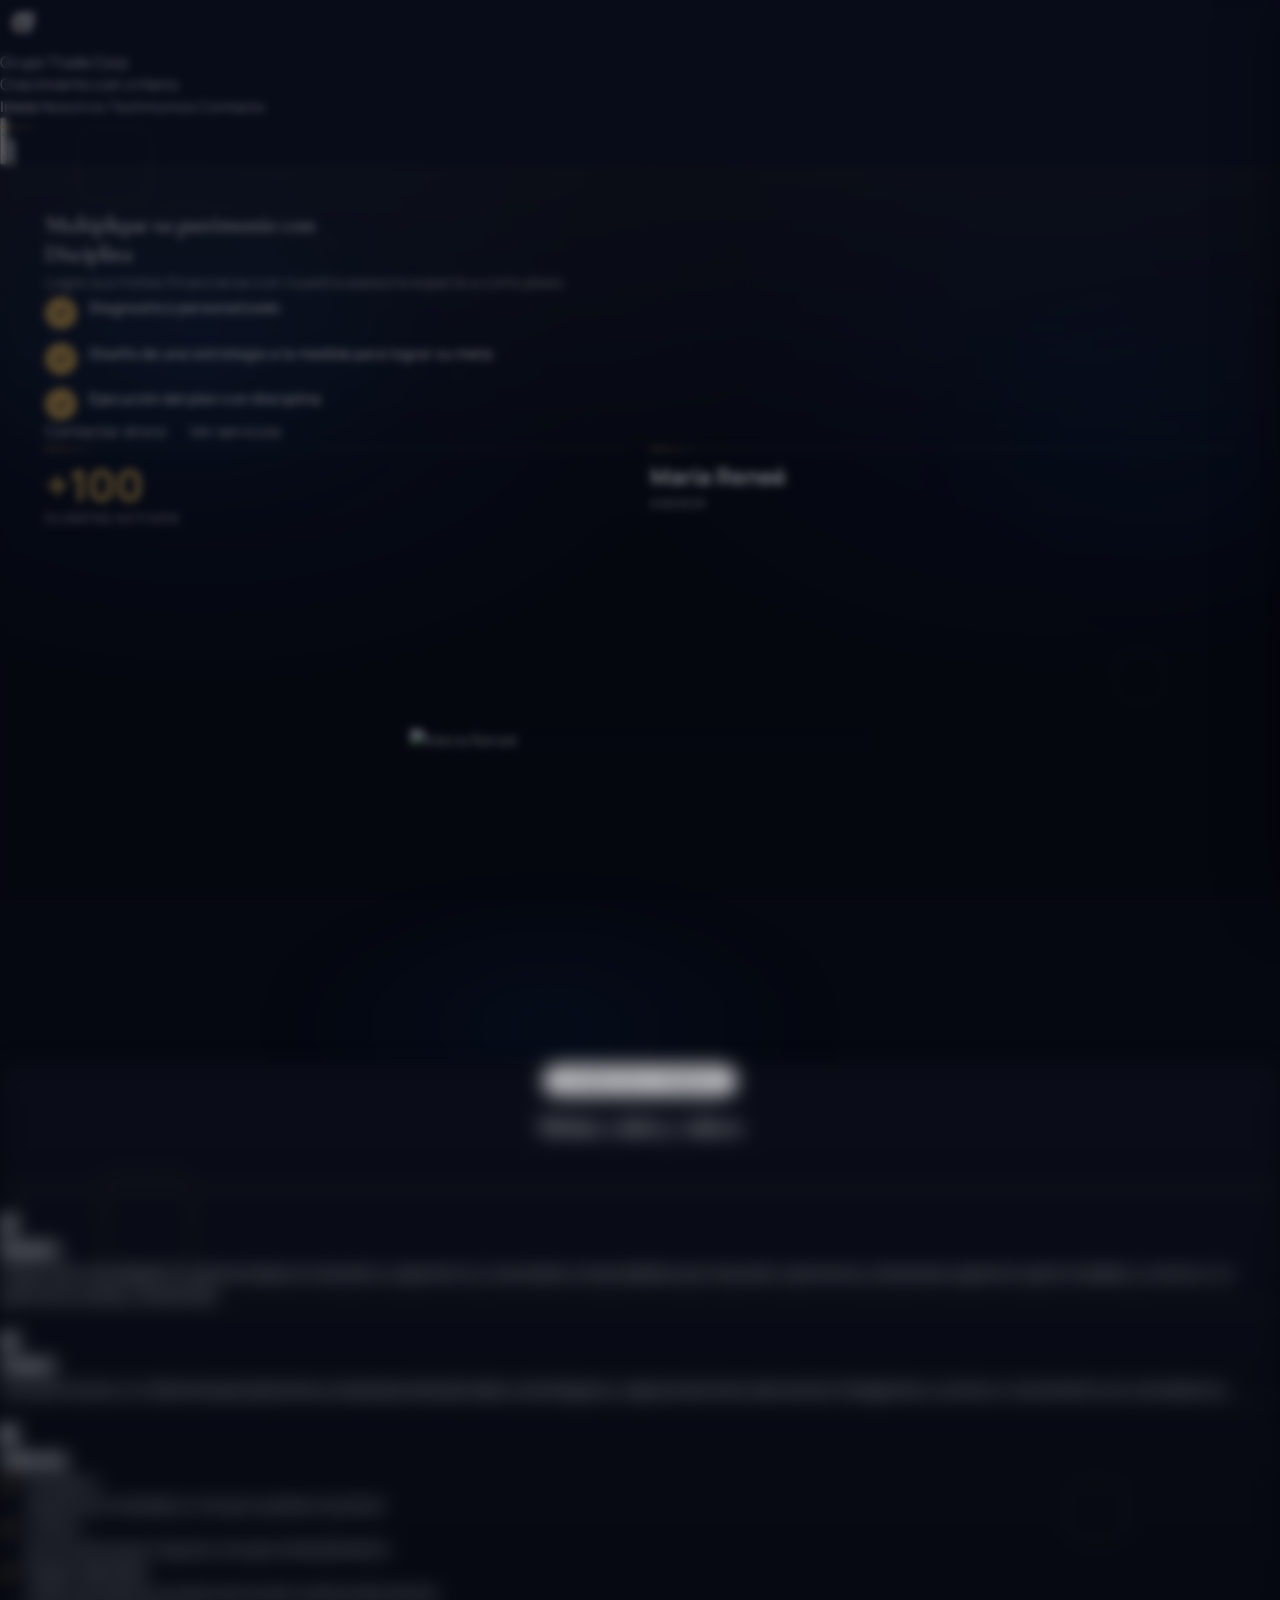
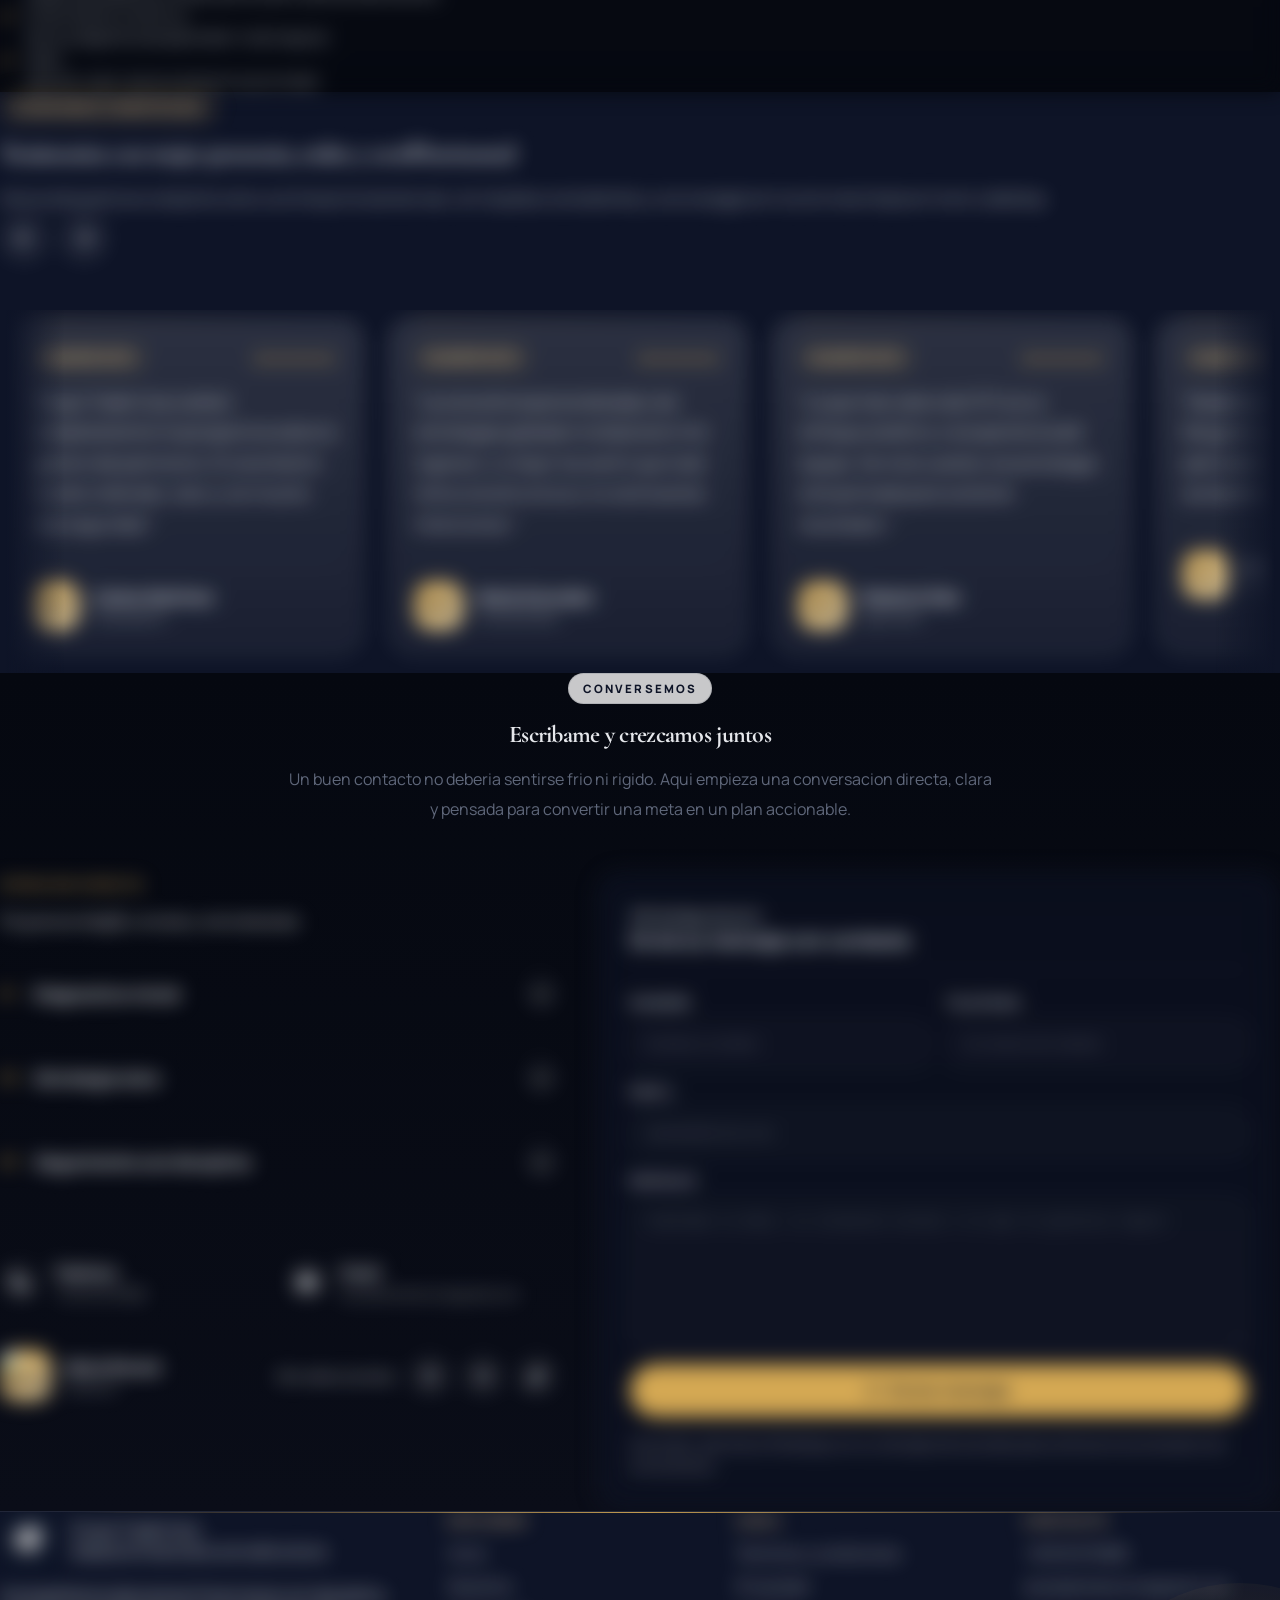
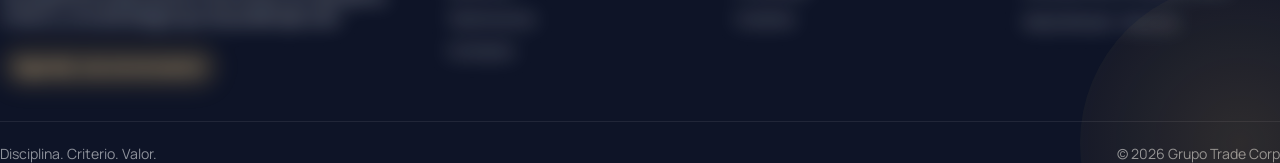
==== index.html @ 15451f40 "Aqui esta ya el boceto de ella" ====
<!DOCTYPE html>
<html lang="es" data-theme="dark" class="dark">
<head>
    <meta charset="UTF-8">
    <meta name="viewport" content="width=device-width, initial-scale=1.0">
    <meta name="description" content="Maria Renee Escobar | Asesoria financiera experta en Grupo Trade Corp">
    <link rel="canonical" href="https://norvian.tech/gg/">
    <meta property="og:title" content="Maria Renee Escobar | Asesoria Financiera Experta">
    <meta property="og:description" content="Conecte con Maria Renee Escobar para asesoria financiera experta y acompanamiento personalizado.">
    <meta property="og:site_name" content="Grupo Trade Corp">
    <meta property="og:type" content="website">
    <meta property="og:url" content="https://norvian.tech/gg/">
    <meta property="og:image" content="https://norvian.tech/gg/images/maria.png">
    <meta property="og:image:secure_url" content="https://norvian.tech/gg/images/maria.png">
    <meta property="og:image:alt" content="Maria Renee Escobar - Asesora financiera de Grupo Trade Corp">
    <meta property="og:image:type" content="image/png">
    <meta property="og:image:width" content="1200">
    <meta property="og:image:height" content="1200">
    <meta name="twitter:card" content="summary_large_image">
    <meta name="twitter:title" content="Maria Renee Escobar | Asesoria Financiera Experta">
    <meta name="twitter:description" content="Conecte con Maria Renee Escobar para asesoria financiera experta y acompanamiento personalizado.">
    <meta name="twitter:image" content="https://norvian.tech/gg/images/maria.png">
    <title>Maria Renee Escobar | Asesora</title>
    <link rel="icon" type="image/x-icon" href="images/favicon.ico">

    <script src="https://cdn.tailwindcss.com"></script>
    <script>
        tailwind.config = {
            darkMode: 'class',
            theme: {
                extend: {
                    colors: {
                        primary: '#0e1427',
                        gold: '#d4a853'
                    }
                }
            }
        }
    </script>
    <script>
        (function () {
            var savedTheme = 'dark';
            try {
                savedTheme = localStorage.getItem('theme') || 'dark';
            } catch (error) {
                savedTheme = 'dark';
            }
            document.documentElement.setAttribute('data-theme', savedTheme);
            document.documentElement.classList.toggle('dark', savedTheme === 'dark');
        })();
    </script>
    <link href="https://fonts.googleapis.com/css2?family=Manrope:wght@400;500;600;700;800&family=Cormorant+Garamond:wght@600;700&display=swap" rel="stylesheet">
    <link rel="stylesheet" href="https://cdnjs.cloudflare.com/ajax/libs/font-awesome/6.5.1/css/all.min.css">
    <link rel="stylesheet" href="styles.css">
</head>
<body class="bg-white text-primary antialiased">

    <header class="fixed top-0 inset-x-0 z-50 bg-white dark:bg-primary">
        <div class="max-w-6xl mx-auto px-4 h-16 flex items-center justify-between">
            <a href="#" class="flex items-center gap-3">
                <span class="site-logo-mark" aria-hidden="true">
                    <img src="images/logo.svg" alt="" class="site-logo-image">
                </span>
                <div class="hidden sm:block">
                    <p class="text-sm font-semibold text-primary dark:text-white">Grupo Trade Corp</p>
                    <p class="text-xs text-slate-500 dark:text-slate-400">Crecimiento con criterio</p>
                </div>
            </a>

            <nav class="hidden md:flex items-center gap-8">
                <a href="#hero" class="nav-link active">Inicio</a>
                <a href="#about" class="nav-link">Nosotros</a>
                <a href="#testimonials" class="nav-link">Testimonios</a>
                <a href="#contact" class="nav-link">Contacto</a>
            </nav>

            <div class="flex items-center gap-2">
                <button id="theme-toggle" class="p-2 rounded-xl hover:bg-gray-100 dark:hover:bg-white/10 transition-colors" aria-label="Cambiar tema">
                    <svg id="theme-icon-sun" class="w-4 h-4 hidden" fill="none" stroke="currentColor" viewBox="0 0 24 24" aria-hidden="true">
                        <path stroke-linecap="round" stroke-linejoin="round" stroke-width="2" d="M12 3v1m0 16v1m9-9h-1M4 12H3m15.364 6.364l-.707-.707M6.343 6.343l-.707.707m12.728 0l-.707.707M6.343 17.657l-.707.707M16 12a4 4 0 11-8 0 4 4 0 018 0z"/>
                    </svg>
                    <svg id="theme-icon-moon" class="w-4 h-4 hidden" fill="none" stroke="currentColor" viewBox="0 0 24 24" aria-hidden="true">
                        <path stroke-linecap="round" stroke-linejoin="round" stroke-width="2" d="M20.354 15.354A9 9 0 018.646 3.646 9.003 9.003 0 1012 21a9.003 9.003 0 008.354-5.646z"/>
                    </svg>
                </button>
                <button id="menu-toggle" class="md:hidden p-2 rounded-xl hover:bg-gray-100 dark:hover:bg-white/10 transition-colors" aria-label="Menu">
                    <svg class="w-5 h-5" fill="none" stroke="currentColor" viewBox="0 0 24 24" aria-hidden="true">
                        <path stroke-linecap="round" stroke-linejoin="round" stroke-width="2" d="M4 6h16M4 12h16M4 18h16"/>
                    </svg>
                </button>
            </div>
        </div>
    </header>

    <aside id="sidebar" class="fixed inset-0 z-40 hidden">
        <div class="sidebar-overlay"></div>
        <div class="sidebar-panel">
            <div class="p-4">
                <div class="flex justify-between items-center mb-8">
                    <div>
                        <p class="text-xs uppercase tracking-[0.2em] text-slate-500 dark:text-slate-400">Menu</p>
                        <p class="font-semibold text-lg">Navegacion</p>
                    </div>
                    <button id="close-sidebar" class="p-2 rounded-lg hover:bg-gray-100 dark:hover:bg-white/10 transition-colors" aria-label="Cerrar menu">
                        <svg class="w-5 h-5" fill="none" stroke="currentColor" viewBox="0 0 24 24" aria-hidden="true">
                            <path stroke-linecap="round" stroke-linejoin="round" stroke-width="2" d="M6 18L18 6M6 6l12 12"/>
                        </svg>
                    </button>
                </div>
                <nav class="flex flex-col gap-2">
                    <a href="#hero" class="sidebar-link">Inicio</a>
                    <a href="#about" class="sidebar-link">Nosotros</a>
                    <a href="#testimonials" class="sidebar-link">Testimonios</a>
                    <a href="#contact" class="sidebar-link">Contacto</a>
                    <a href="#contact" class="mt-4 px-4 py-3 bg-primary text-white dark:bg-gold dark:text-primary text-center rounded-xl font-semibold">Agendar contacto</a>
                </nav>
            </div>
        </div>
    </aside>

    <main>
        <section id="hero" class="pt-16 sm:pt-20 lg:pt-24 pb-8 sm:pb-12 lg:pb-16 px-4 relative overflow-hidden">
            <div class="hero-atmosphere" aria-hidden="true">
                <span class="hero-veil hero-veil-a"></span>
                <span class="hero-veil hero-veil-b"></span>
                <span class="hero-veil hero-veil-c"></span>
            </div>
            <div class="max-w-6xl mx-auto relative">
                <div class="hero-shell" data-reveal style="--reveal-delay: 0.02s;">
                    <div class="grid lg:grid-cols-2 gap-5 sm:gap-8 lg:gap-14 items-center">
                        <div class="space-y-4 sm:space-y-6 order-1">
                            <div class="space-y-4" data-reveal style="--reveal-delay: 0.14s;">
                                <h1 class="display-title text-3xl sm:text-5xl lg:text-6xl leading-none">
                                    <span class="hero-title-line">Multiplique su patrimonio con</span>
                                    <span class="hero-rotating-block">
                                        <span id="hero-rotating-word" class="text-gold hero-rotating-word">Disciplina</span>
                                    </span>
                                    <!-- <span class="hero-title-line">y visi&oacute;n</span> -->
                                </h1>
                                <p class="hero-copy text-sm sm:text-lg">
                                    Logre sus metas financieras con nuestra asesor&iacute;a experta a corto plazo.
                                </p>
                            </div>

                            <ul class="hero-checklist" data-reveal style="--reveal-delay: 0.2s;">
                                <li class="hero-check-item">
                                    <span class="hero-check-icon">
                                        <i class="fa-solid fa-check"></i>
                                    </span>
                                    <span>Diagnostico personalizado</span>
                                </li>
                                <li class="hero-check-item">
                                    <span class="hero-check-icon">
                                        <i class="fa-solid fa-check"></i>
                                    </span>
                                    <span>Dise&ntilde;o de una estrategia a la medida para lograr su meta</span>
                                </li>
                                <li class="hero-check-item">
                                    <span class="hero-check-icon">
                                        <i class="fa-solid fa-check"></i>
                                    </span>
                                    <span>Ejecuci&oacute;n del plan con disciplina</span>
                                </li>
                            </ul>

                            <div class="flex flex-wrap gap-3" data-reveal style="--reveal-delay: 0.26s;">
                                <a id="hero-contact-btn" href="#contact" class="hero-btn hero-btn-contact px-6 py-3 bg-primary text-white dark:bg-gold dark:text-primary rounded-xl font-semibold text-sm">Contactar ahora</a>
                                <a id="hero-services-btn" href="#about" class="hero-btn hero-btn-services px-6 py-3 border border-slate-300 dark:border-white/15 rounded-xl font-semibold text-sm">Ver servicios</a>
                            </div>

                            <div class="hero-metrics" data-reveal style="--reveal-delay: 0.32s;">
                                <div class="metric-card">
                                    <span class="metric-value">+100</span>
                                    <span class="metric-label">clientes activos</span>
                                </div>
                                <div class="metric-card">
                                    <span class="metric-value metric-value-name">Maria Rene&eacute;</span>
                                    <span class="metric-label">Asesor</span>
                                </div>
                            </div>
                        </div>

                        <div class="order-2">
                            <div class="hero-visual">
                                <div class="hero-portrait" data-reveal style="--reveal-delay: 0.12s;">
                                    <img src="images/maria.png" alt="Maria Rene&eacute;" class="w-full h-full object-contain">
                                </div>
                            </div>
                        </div>
                    </div>
                </div>
            </div>
        </section>

        <section id="about" class="py-20 px-4 relative overflow-hidden" data-section-reveal>
            <div class="about-bg"></div>
            <div class="max-w-6xl mx-auto relative">
                <div class="section-heading">
                    <span class="section-kicker">La base del trabajo</span>
                    <h2 class="display-title text-3xl sm:text-4xl lg:text-5xl leading-none">
                        Misi&oacute;n, visi&oacute;n y valores
                    </h2>
                  
                </div>

                <div class="grid md:grid-cols-3 gap-5">
                    <article class="about-card">
                        <div class="flex items-center gap-3 mb-4">
                            <div class="w-10 h-10 rounded-xl bg-primary dark:bg-gold flex items-center justify-center flex-shrink-0">
                                <i class="fa-solid fa-rocket text-white dark:text-primary text-sm"></i>
                            </div>
                            <h3 class="font-semibold text-lg">Misi&oacute;n</h3>
                        </div>
                        <p class="text-sm leading-7">
                            Desarrollar estrategias fundamentadas en disciplina, experiencia y resultados comprobables que impulsen a personas y empresas a generar oportunidades y construir un patrimonio solido y sostenible.
                        </p>
                    </article>

                    <article class="about-card">
                        <div class="flex items-center gap-3 mb-4">
                            <div class="w-10 h-10 rounded-xl bg-primary dark:bg-gold flex items-center justify-center flex-shrink-0">
                                <i class="fa-solid fa-eye text-white dark:text-primary text-sm"></i>
                            </div>
                            <h3 class="font-semibold text-lg">Visi&oacute;n</h3>
                        </div>
                        <p class="text-sm leading-7">
                            Convertirnos en un referente para personas y empresas disciplinadas y estrategicas, capaces de tomar decisiones inteligentes y construir crecimiento con consistencia.
                        </p>
                    </article>

                    <article class="about-card">
                        <div class="flex items-center gap-3 mb-4">
                            <div class="w-10 h-10 rounded-xl bg-primary dark:bg-gold flex items-center justify-center flex-shrink-0">
                                <i class="fa-solid fa-heart text-white dark:text-primary text-sm"></i>
                            </div>
                            <h3 class="font-semibold text-lg">Valores</h3>
                        </div>
                        <div class="space-y-3">
                            <div class="value-row">
                                <i class="fa-solid fa-check"></i>
                                <div>
                                    <p class="text-sm font-semibold">Disciplina</p>
                                    <p class="text-xs opacity-75">Hacemos lo necesario, incluso cuando no es facil.</p>
                                </div>
                            </div>
                            <div class="value-row">
                                <i class="fa-solid fa-check"></i>
                                <div>
                                    <p class="text-sm font-semibold">Criterio</p>
                                    <p class="text-xs opacity-75">No actuamos por impulso, sino por entendimiento.</p>
                                </div>
                            </div>
                            <div class="value-row">
                                <i class="fa-solid fa-check"></i>
                                <div>
                                    <p class="text-sm font-semibold">Responsabilidad</p>
                                    <p class="text-xs opacity-75">Cada resultado es consecuencia de nuestras decisiones.</p>
                                </div>
                            </div>
                            <div class="value-row">
                                <i class="fa-solid fa-check"></i>
                                <div>
                                    <p class="text-sm font-semibold">Crecimiento continuo</p>
                                    <p class="text-xs opacity-75">Nunca dejamos de aprender ni de mejorar.</p>
                                </div>
                            </div>
                            <div class="value-row">
                                <i class="fa-solid fa-check"></i>
                                <div>
                                    <p class="text-sm font-semibold">Valor</p>
                                    <p class="text-xs opacity-75">Aportar valor real es siempre la prioridad.</p>
                                </div>
                            </div>
                        </div>
                    </article>
                </div>
            </div>
        </section>

        <section id="testimonials" class="py-20 px-4 relative overflow-hidden">
            <div class="squares-bg"></div>
            <div class="max-w-6xl mx-auto relative">
                <div class="section-heading section-heading-light" data-reveal style="--reveal-delay: 0.04s;">
                    <span class="section-kicker section-kicker-light">Confianza construida</span>
                    <div class="flex flex-col lg:flex-row lg:items-end lg:justify-between gap-6">
                        <div class="max-w-2xl">
                            <h2 class="display-title text-3xl sm:text-4xl lg:text-5xl leading-none">
                                Testimonios con mejor presencia, orden y scroll horizontal
                            </h2>
                            <p class="section-copy section-copy-light">
                                Ahora esta parte se comporta como una franja horizontal real, con tarjetas consistentes y una navegacion mucho mas limpia en movil y desktop.
                            </p>
                        </div>
                        <div class="testimonial-controls" aria-label="Controles del carrusel de testimonios">
                            <button type="button" class="testimonial-nav" data-direction="prev" aria-label="Mover testimonios a la izquierda">
                                <i class="fa-solid fa-arrow-left"></i>
                            </button>
                            <button type="button" class="testimonial-nav" data-direction="next" aria-label="Mover testimonios a la derecha">
                                <i class="fa-solid fa-arrow-right"></i>
                            </button>
                        </div>
                    </div>
                </div>

                <div class="testimonial-strip">
                    <div class="testimonial-track scrollbar-hide" id="testimonial-container" tabindex="0" aria-label="Carrusel horizontal de testimonios">
                        <article class="testimonial-card" data-reveal style="--reveal-delay: 0.08s;">
                            <div class="testimonial-card-top">
                                <span class="testimonial-badge">Cliente GTC</span>
                                <div class="stars-container" aria-hidden="true">&#9733;&#9733;&#9733;&#9733;&#9733;</div>
                            </div>
                            <p class="testimonial-quote">
                                "Grupo Trade Corp cambio completamente mi perspectiva sobre la gestion del patrimonio. El crecimiento ha sido ordenado, claro y con mucha mas seguridad."
                            </p>
                            <div class="testimonial-meta">
                                <div class="testimonial-avatar">CM</div>
                                <div>
                                    <p class="testimonial-name">Carlos Martinez</p>
                                    <p class="testimonial-role">Empresario</p>
                                </div>
                            </div>
                        </article>

                        <article class="testimonial-card" data-reveal style="--reveal-delay: 0.12s;">
                            <div class="testimonial-card-top">
                                <span class="testimonial-badge">Cliente GTC</span>
                                <div class="stars-container" aria-hidden="true">&#9733;&#9733;&#9733;&#9733;&#9733;</div>
                            </div>
                            <p class="testimonial-quote">
                                "La consultoria personalizada y las estrategias globales multiplicaron mis ingresos. Lo mejor fue sentir que todo tenia una estructura y no solo buenas intenciones."
                            </p>
                            <div class="testimonial-meta">
                                <div class="testimonial-avatar">MG</div>
                                <div>
                                    <p class="testimonial-name">Maria Gonzalez</p>
                                    <p class="testimonial-role">Inversionista</p>
                                </div>
                            </div>
                        </article>

                        <article class="testimonial-card" data-reveal style="--reveal-delay: 0.16s;">
                            <div class="testimonial-card-top">
                                <span class="testimonial-badge">Cliente GTC</span>
                                <div class="stars-container" aria-hidden="true">&#9733;&#9733;&#9733;&#9733;&#9733;</div>
                            </div>
                            <p class="testimonial-quote">
                                "Lo que mas valoro de GTC es su enfoque analitico y la experiencia del equipo. Se nota cuando una estrategia esta pensada para sostener resultados."
                            </p>
                            <div class="testimonial-meta">
                                <div class="testimonial-avatar">RD</div>
                                <div>
                                    <p class="testimonial-name">Roberto Diaz</p>
                                    <p class="testimonial-role">Agricultor</p>
                                </div>
                            </div>
                        </article>

                        <article class="testimonial-card" data-reveal style="--reveal-delay: 0.2s;">
                            <div class="testimonial-card-top">
                                <span class="testimonial-badge">Cliente GTC</span>
                                <div class="stars-container" aria-hidden="true">&#9733;&#9733;&#9733;&#9733;&#9733;</div>
                            </div>
                            <p class="testimonial-quote">
                                "Desde la primera reunion senti orden. Me gusto que aterrizaron mi meta en un plan realista y despues me acompa&ntilde;aron a ejecutarlo paso a paso."
                            </p>
                            <div class="testimonial-meta">
                                <div class="testimonial-avatar">AL</div>
                                <div>
                                    <p class="testimonial-name">Andrea Lopez</p>
                                    <p class="testimonial-role">Emprendedora</p>
                                </div>
                            </div>
                        </article>

                        <article class="testimonial-card" data-reveal style="--reveal-delay: 0.24s;">
                            <div class="testimonial-card-top">
                                <span class="testimonial-badge">Cliente GTC</span>
                                <div class="stars-container" aria-hidden="true">&#9733;&#9733;&#9733;&#9733;&#9733;</div>
                            </div>
                            <p class="testimonial-quote">
                                "Antes tenia muchas ideas y poca estructura. Con GTC pase a tener claridad, prioridades y un seguimiento que realmente me mantuvo enfocado."
                            </p>
                            <div class="testimonial-meta">
                                <div class="testimonial-avatar">DH</div>
                                <div>
                                    <p class="testimonial-name">Daniel Herrera</p>
                                    <p class="testimonial-role">Comerciante</p>
                                </div>
                            </div>
                        </article>

                        <article class="testimonial-card" data-reveal style="--reveal-delay: 0.28s;">
                            <div class="testimonial-card-top">
                                <span class="testimonial-badge">Cliente GTC</span>
                                <div class="stars-container" aria-hidden="true">&#9733;&#9733;&#9733;&#9733;&#9733;</div>
                            </div>
                            <p class="testimonial-quote">
                                "La diferencia estuvo en la disciplina del proceso. No solo recibi recomendaciones; recibi una ruta clara para avanzar con confianza."
                            </p>
                            <div class="testimonial-meta">
                                <div class="testimonial-avatar">SR</div>
                                <div>
                                    <p class="testimonial-name">Sofia Ramirez</p>
                                    <p class="testimonial-role">Profesional independiente</p>
                                </div>
                            </div>
                        </article>
                    </div>
                </div>

                <!-- <p class="testimonial-hint" data-reveal style="--reveal-delay: 0.12s;">Desliza con el dedo, el mouse, usa las flechas o deja que avance autom&aacute;ticamente cada 5 segundos.</p> -->
            </div>
        </section>

        <section id="contact" class="py-20 px-4">
            <div class="max-w-6xl mx-auto">
                <div class="section-heading" >
                    <span class="section-kicker">Conversemos</span>
                    <h2 class="display-title text-3xl sm:text-4xl lg:text-5xl leading-none">
                        Escribame y crezcamos juntos
                    </h2>
                    <p class="section-copy">
                        Un buen contacto no deberia sentirse frio ni rigido. Aqui empieza una conversacion directa, clara y pensada para convertir una meta en un plan accionable.
                    </p>
                </div>

                <div class="contact-shell">
                    <div class="contact-stage" data-reveal style="--reveal-delay: 0.08s;">
                        <div class="contact-stage-copy">
                            <span class="contact-chip">Atencion directa</span>
                            <h3 class="display-title text-3xl sm:text-4xl leading-none">
                                Un proceso simple, cercano y con estructura
                            </h3>
                            <!-- <p>
                                Cu&eacute;nteme su objetivo y construimos el siguiente paso con criterio. Nada de mensajes frios ni formularios impersonales: aqui comienza una conversacion guiada por estrategia.
                            </p> -->
                        </div>

                        <div class="contact-accordion" data-contact-accordion>
                            <article class="contact-accordion-item">
                                <button type="button" class="contact-accordion-trigger" aria-expanded="false">
                                    <span class="contact-step-number">01</span>
                                    <span class="contact-accordion-text">
                                        <span class="contact-accordion-title">Diagnostico inicial</span>
                                    </span>
                                    <span class="contact-accordion-icon" aria-hidden="true">
                                        <i class="fa-solid fa-chevron-down"></i>
                                    </span>
                                </button>
                                <div class="contact-accordion-panel">
                                    <div class="contact-accordion-panel-inner">
                                        <p>Escuchamos su meta, entendemos su contexto y detectamos el mejor punto de partida.</p>
                                    </div>
                                </div>
                            </article>
                            <article class="contact-accordion-item">
                                <button type="button" class="contact-accordion-trigger" aria-expanded="false">
                                    <span class="contact-step-number">02</span>
                                    <span class="contact-accordion-text">
                                        <span class="contact-accordion-title">Estrategia clara</span>
                                    </span>
                                    <span class="contact-accordion-icon" aria-hidden="true">
                                        <i class="fa-solid fa-chevron-down"></i>
                                    </span>
                                </button>
                                <div class="contact-accordion-panel">
                                    <div class="contact-accordion-panel-inner">
                                        <p>Traducimos la idea en una ruta accionable, medible y aterrizada a su realidad.</p>
                                    </div>
                                </div>
                            </article>
                            <article class="contact-accordion-item">
                                <button type="button" class="contact-accordion-trigger" aria-expanded="false">
                                    <span class="contact-step-number">03</span>
                                    <span class="contact-accordion-text">
                                        <span class="contact-accordion-title">Seguimiento con disciplina</span>
                                    </span>
                                    <span class="contact-accordion-icon" aria-hidden="true">
                                        <i class="fa-solid fa-chevron-down"></i>
                                    </span>
                                </button>
                                <div class="contact-accordion-panel">
                                    <div class="contact-accordion-panel-inner">
                                        <p>No se trata solo de empezar bien, sino de sostener el avance con orden y enfoque.</p>
                                    </div>
                                </div>
                            </article>
                        </div>

                        <div class="contact-direct-grid">
                            <a href="tel:+50361276385" class="contact-direct-link">
                                <span class="contact-direct-icon">
                                    <i class="fa-solid fa-phone"></i>
                                </span>
                                <span>
                                    <strong>Telefono</strong>
                                    <small>+503 61276385</small>
                                </span>
                            </a>
                            <a href="mailto:escobarmaria.tcc@gmail.com" class="contact-direct-link">
                                <span class="contact-direct-icon">
                                    <i class="fa-solid fa-envelope"></i>
                                </span>
                                <span>
                                    <strong>Email</strong>
                                    <small>escobarmaria.tcc@gmail.com</small>
                                </span>
                            </a>
                        </div>

                        <div class="contact-stage-footer">
                            <div class="contact-advisor">
                                <div class="contact-advisor-mark">
                                    <img src="images/mariarene.png" alt="Maria Rene&eacute;" class="contact-advisor-image">
                                </div>
                                <div>
                                    <p class="contact-advisor-name">Maria Rene&eacute;</p>
                                    <p class="contact-advisor-role">Asesora</p>
                                </div>
                            </div>
                            <div class="contact-social-row">
                                <span class="contact-social-label">Mis redes sociales</span>
                               
                                <a href="https://www.instagram.com/mariaaarenee_?igsh=MTh3ZGV4d2U0NGgyNA%3D%3D&utm_source=qr" class="contact-social-link" aria-label="Instagram" target="_blank" rel="noopener noreferrer">
                                    <i class="fa-brands fa-instagram"></i>
                                </a>
                                   <a href="https://www.instagram.com/mariaaarenee_?igsh=MTh3ZGV4d2U0NGgyNA%3D%3D&utm_source=qr" class="contact-social-link" aria-label="Instagram" target="_blank" rel="noopener noreferrer">
                                    <i class="fa-brands fa-instagram"></i>
                                </a>
                                <!-- <a href="#" class="contact-social-link" aria-label="LinkedIn">
                                    <i class="fa-brands fa-linkedin"></i>
                                </a> -->
                                <a href="https://www.tiktok.com/@mariarenee__22?_r=1&_t=ZS-95n5lBgjv4J" class="contact-social-link" aria-label="TikTok" target="_blank" rel="noopener noreferrer">
                                    <i class="fa-brands fa-tiktok"></i>
                                </a>
                            </div>
                        </div>
                    </div>

                    <div class="contact-form-card" data-reveal style="--reveal-delay: 0.12s;">
                        <div class="contact-form-intro">
                            <p class="text-xs uppercase tracking-[0.18em] text-slate-500 dark:text-slate-400 mb-2">WhatsApp directo</p>
                            <h3 class="font-semibold text-2xl mb-2">Envie su mensaje con contexto</h3>
                            <!-- <p class="text-sm text-slate-600 dark:text-slate-300">
                                Cada campo tiene su etiqueta para que el formulario se sienta mas claro, mejor ordenado y mucho mas profesional.
                            </p> -->
                        </div>

                        <form id="contact-form" class="contact-form">
                            <div class="contact-form-grid">
                                <div class="contact-field">
                                    <label class="contact-label" for="nombre">Nombre</label>
                                    <input id="nombre" type="text" name="nombre" placeholder="Escriba su nombre" class="contact-input" required>
                                </div>
                                <div class="contact-field">
                                    <label class="contact-label" for="telefono">Telefono</label>
                                    <input id="telefono" type="tel" name="telefono" placeholder="Su numero de contacto" class="contact-input">
                                </div>
                            </div>
                            <div class="contact-field">
                                <label class="contact-label" for="email">Email</label>
                                <input id="email" type="email" name="email" placeholder="ejemplo@correo.com" class="contact-input" required>
                            </div>
                            <div class="contact-field">
                                <label class="contact-label" for="mensaje">Mensaje</label>
                                <textarea id="mensaje" name="mensaje" rows="5" placeholder="Cu&eacute;nteme su meta, su situacion actual o lo que le gustaria lograr." class="contact-input"></textarea>
                            </div>
                            <button type="submit" class="contact-submit">
                                <i class="fa-brands fa-whatsapp text-lg"></i>
                                Enviar mensaje
                            </button>
                            <p class="contact-note">
                                Al enviarlo, abriremos WhatsApp con su mensaje estructurado para continuar la conversacion de forma directa.
                            </p>
                        </form>
                    </div>
                </div>
            </div>
        </section>
    </main>

    <footer class="site-footer py-12 px-4">
        <div class="max-w-6xl mx-auto footer-shell">
            <div class="footer-brand" data-reveal style="--reveal-delay: 0.04s;">
                <div class="footer-brand-head">
                    <span class="site-logo-mark site-logo-mark-footer" aria-hidden="true">
                        <img src="images/logo.svg" alt="" class="site-logo-image">
                    </span>
                    <div>
                        <p class="font-semibold text-white">Grupo Trade Corp</p>
                        <p class="text-sm text-slate-400">Asesoria financiera con estructura</p>
                    </div>
                </div>
                <p class="text-sm text-slate-300 max-w-md">
                    Acompa&ntilde;amos decisiones financieras con disciplina, criterio y una estrategia que se puede ejecutar.
                </p>
                <a href="#contact" class="footer-cta">Agendar una conversacion</a>
            </div>

            <div class="footer-column" data-reveal style="--reveal-delay: 0.08s;">
                <p class="footer-heading">Explorar</p>
                <a href="index.html#hero">Inicio</a>
                <a href="index.html#about">Nosotros</a>
                <a href="index.html#testimonials">Testimonios</a>
                <a href="index.html#contact">Contacto</a>
            </div>

            <div class="footer-column" data-reveal style="--reveal-delay: 0.12s;">
                <p class="footer-heading">Legal</p>
                <a href="terminos.html">Terminos y condiciones</a>
                <a href="terminos.html#privacidad">Privacidad</a>
                <a href="terminos.html#cookies">Cookies</a>
            </div>

            <div class="footer-column" data-reveal style="--reveal-delay: 0.16s;">
                <p class="footer-heading">Contacto</p>
                <a href="tel:+50361276385">+503 61276385</a>
                <a href="mailto:escobarmaria.tcc@gmail.com">escobarmaria.tcc@gmail.com</a>
                <p class="footer-muted">Maria Rene&eacute; &middot; Asesora</p>
            </div>
        </div>

        <div class="max-w-6xl mx-auto footer-bottom">
            <p>Disciplina. Criterio. Valor.</p>
            <div>&copy; 2026 Grupo Trade Corp</div>
        </div>
    </footer>

    <script src="script.js"></script>
</body>
</html>
---- styles.css ----
/* ========================================
   GRUPO TRADE CORP - ESTILOS 2026
   ======================================== */

:root {
    --primary: #0e1427;
    --gold: #d4a853;
    --surface: #ffffff;
    --surface-soft: #f6f7fb;
    --text: #0e1427;
    --muted: #5f677a;
    --line: rgba(14, 20, 39, 0.12);
    --panel: rgba(255, 255, 255, 0.84);
    --shadow: 0 16px 36px rgba(14, 20, 39, 0.08);
}

* {
    margin: 0;
    padding: 0;
    box-sizing: border-box;
}

html {
    scroll-behavior: smooth;
}

body {
    font-family: 'Manrope', system-ui, sans-serif;
    -webkit-font-smoothing: antialiased;
    background: var(--surface);
    color: var(--text);
}

[data-theme="dark"] body {
    background: #050810;
    color: #e5e7eb;
}

body.sidebar-open {
    overflow: hidden;
}

img {
    display: block;
    max-width: 100%;
}

a {
    color: inherit;
    text-decoration: none;
}

button {
    cursor: pointer;
    font: inherit;
}

.site-logo-mark {
    width: 2.9rem;
    height: 2.9rem;
    display: inline-flex;
    align-items: center;
    justify-content: center;
    flex-shrink: 0;
}

.site-logo-mark-footer {
    width: 3.5rem;
    height: 3.5rem;
}

.site-logo-image {
    width: 100%;
    height: 100%;
    object-fit: contain;
}

main {
    overflow: hidden;
}

[data-reveal] {
    opacity: 0;
    transform: translateY(28px) scale(0.985);
    filter: blur(10px);
    transition:
        opacity 0.75s cubic-bezier(0.22, 1, 0.36, 1),
        transform 0.75s cubic-bezier(0.22, 1, 0.36, 1),
        filter 0.75s cubic-bezier(0.22, 1, 0.36, 1);
    transition-delay: 0s;
    will-change: opacity, transform, filter;
}

[data-reveal].is-visible {
    opacity: 1;
    transform: translateY(0) scale(1);
    filter: blur(0);
    transition-delay: var(--reveal-delay, 0s);
}

#hero {
    position: relative;
    overflow: hidden;
    background: #ffffff;
    min-height: 100svh;
}

[data-theme="dark"] #hero {
    background: #050810;
}

/* Hero layer 1: full-screen base wash */
#hero::before {
    content: '';
    position: absolute;
    inset: 0;
    background:
        linear-gradient(180deg, rgba(255, 255, 255, 0.16) 0%, rgba(255, 255, 255, 0.07) 14%, rgba(255, 255, 255, 0) 34%),
        radial-gradient(ellipse at 16% 18%, rgba(226, 232, 240, 0.16), transparent 36%),
        radial-gradient(ellipse at 82% 20%, rgba(203, 213, 225, 0.1), transparent 34%);
    pointer-events: none;
}

[data-theme="dark"] #hero::before {
    background:
        linear-gradient(180deg, rgba(255, 255, 255, 0.06) 0%, rgba(255, 255, 255, 0.03) 14%, rgba(255, 255, 255, 0) 34%),
        radial-gradient(ellipse at 16% 18%, rgba(59, 130, 246, 0.12), transparent 36%),
        radial-gradient(ellipse at 82% 20%, rgba(37, 99, 235, 0.1), transparent 34%);
}

/* Hero layer 2: moving background atmosphere */
.hero-atmosphere {
    position: absolute;
    inset: 0;
    pointer-events: none;
    overflow: hidden;
    z-index: 0;
}

.hero-veil {
    position: absolute;
    display: block;
    border-radius: 52% 48% 57% 43% / 44% 58% 42% 56%;
    filter: blur(54px);
    opacity: 0.62;
    transform: translate3d(0, 0, 0);
    animation: heroFloat 20s ease-in-out infinite;
}

.hero-veil-a {
    top: 5%;
    left: -6%;
    width: 32rem;
    height: 18rem;
    background: radial-gradient(ellipse at center, rgba(226, 232, 240, 0.22) 0%, rgba(203, 213, 225, 0.14) 36%, rgba(203, 213, 225, 0) 72%);
}

.hero-veil-b {
    top: 14%;
    right: -8%;
    width: 28rem;
    height: 20rem;
    background: radial-gradient(ellipse at center, rgba(209, 213, 219, 0.2) 0%, rgba(148, 163, 184, 0.12) 34%, rgba(148, 163, 184, 0) 72%);
    animation-delay: -6s;
}

.hero-veil-c {
    bottom: -10%;
    left: 18%;
    width: 40rem;
    height: 16rem;
    background: radial-gradient(ellipse at center, rgba(226, 232, 240, 0.22) 0%, rgba(203, 213, 225, 0.1) 30%, rgba(203, 213, 225, 0) 70%);
    animation-delay: -11s;
}

[data-theme="dark"] .hero-veil-a {
    background: radial-gradient(ellipse at center, rgba(59, 130, 246, 0.22) 0%, rgba(37, 99, 235, 0.12) 36%, rgba(37, 99, 235, 0) 72%);
    opacity: 0.44;
}

[data-theme="dark"] .hero-veil-b {
    background: radial-gradient(ellipse at center, rgba(37, 99, 235, 0.18) 0%, rgba(59, 130, 246, 0.1) 34%, rgba(59, 130, 246, 0) 72%);
    opacity: 0.38;
}

[data-theme="dark"] .hero-veil-c {
    background: radial-gradient(ellipse at center, rgba(59, 130, 246, 0.18) 0%, rgba(37, 99, 235, 0.08) 30%, rgba(37, 99, 235, 0) 70%);
    opacity: 0.4;
}

@keyframes heroFloat {
    0%,
    100% {
        transform: translate3d(0, 0, 0) scale(1);
    }
    33% {
        transform: translate3d(2rem, -1.4rem, 0) scale(1.04);
    }
    66% {
        transform: translate3d(-1.4rem, 1.2rem, 0) scale(0.985);
    }
}

#about {
    background: linear-gradient(180deg, #f6f7fb 0%, #ffffff 100%);
}

[data-theme="dark"] #about {
    background: linear-gradient(180deg, #0a0d18 0%, #050810 100%);
}

#contact {
    background: linear-gradient(180deg, #ffffff 0%, #f6f7fb 100%);
}

[data-theme="dark"] #contact {
    background: linear-gradient(180deg, #050810 0%, #0a0d18 100%);
}

.display-title {
    font-family: 'Cormorant Garamond', Georgia, serif;
    letter-spacing: -0.03em;
}

.hero-title-line {
    display: block;
}

.hero-rotating-block {
    display: block;
    min-height: 1.1em;
}

.hero-rotating-word {
    display: inline-block;
    min-width: 16ch;
    text-align: left;
    transition: opacity 0.4s ease, transform 0.4s ease, filter 0.4s ease;
}

.hero-rotating-word.is-leaving {
    opacity: 0;
    transform: translateY(10px);
    filter: blur(6px);
}

.hero-rotating-word.is-entering {
    opacity: 1;
    transform: translateY(0);
    filter: blur(0);
}

.section-heading {
    max-width: 44rem;
    margin: 0 auto 3rem;
    text-align: center;
}

.section-heading-light {
    max-width: none;
    text-align: left;
    color: #f8fafc;
}

.section-kicker {
    display: inline-flex;
    align-items: center;
    gap: 0.5rem;
    margin-bottom: 1rem;
    padding: 0.45rem 0.9rem;
    border-radius: 999px;
    border: 1px solid rgba(14, 20, 39, 0.12);
    background: rgba(255, 255, 255, 0.78);
    color: var(--primary);
    font-size: 0.72rem;
    font-weight: 800;
    letter-spacing: 0.18em;
    text-transform: uppercase;
}

.section-kicker-light {
    border-color: rgba(212, 168, 83, 0.28);
    background: rgba(212, 168, 83, 0.12);
    color: #f5d39a;
}

.section-copy {
    margin-top: 1rem;
    font-size: 1rem;
    line-height: 1.85;
    color: var(--muted);
}

.section-copy-light {
    color: rgba(248, 250, 252, 0.72);
}

/* Nav */
.nav-link {
    position: relative;
    padding: 0.25rem 0;
    font-size: 0.92rem;
    font-weight: 600;
    color: var(--primary);
    opacity: 0.68;
    transition: opacity 0.25s ease, color 0.25s ease;
}

[data-theme="dark"] .nav-link {
    color: #f8fafc;
}

.nav-link:hover,
.nav-link.active {
    opacity: 1;
}

.nav-link::after {
    content: '';
    position: absolute;
    left: 0;
    bottom: -0.45rem;
    width: 100%;
    height: 2px;
    transform: scaleX(0);
    transform-origin: left;
    background: linear-gradient(90deg, var(--gold), rgba(212, 168, 83, 0.2));
    transition: transform 0.25s ease;
}

.nav-link:hover::after,
.nav-link.active::after {
    transform: scaleX(1);
}

/* Sidebar */
.sidebar-overlay {
    position: fixed;
    inset: 0;
    background: rgba(5, 8, 16, 0.6);
    backdrop-filter: blur(4px);
    z-index: 40;
}

.sidebar-panel {
    position: fixed;
    top: 0;
    right: 0;
    bottom: 0;
    width: min(320px, 84vw);
    padding: 1rem;
    background: rgba(255, 255, 255, 0.96);
    color: var(--primary);
    border-left: 1px solid rgba(14, 20, 39, 0.08);
    box-shadow: -30px 0 60px rgba(14, 20, 39, 0.16);
    transform: translateX(110%);
    transition: transform 0.28s ease;
    z-index: 50;
}

[data-theme="dark"] .sidebar-panel {
    background: rgba(14, 20, 39, 0.96);
    color: #f8fafc;
    border-left-color: rgba(255, 255, 255, 0.08);
    box-shadow: -30px 0 60px rgba(0, 0, 0, 0.45);
}

.sidebar-panel.open {
    transform: translateX(0);
}

.sidebar-link {
    display: block;
    padding: 0.9rem 1rem;
    border-radius: 0.9rem;
    font-weight: 600;
    transition: background 0.2s ease, color 0.2s ease;
}

.sidebar-link:hover {
    background: rgba(14, 20, 39, 0.08);
}

[data-theme="dark"] .sidebar-link:hover {
    background: rgba(255, 255, 255, 0.08);
}

/* Hero layer 3: content wrapper */
.hero-shell {
    position: relative;
    padding: clamp(1.75rem, 3.5vw, 3.5rem);
    border-radius: 0;
    overflow: visible;
    border: 0;
    background: transparent;
    box-shadow: none;
    z-index: 1;
}

/* Hero CTA effects: base shared behavior */
.hero-btn {
    position: relative;
    overflow: hidden;
    transition: transform 0.28s ease, border-color 0.28s ease, color 0.28s ease, background-color 0.28s ease;
}

.hero-btn:hover {
    transform: translateY(-2px);
}

/* Hero CTA effect 1: contact button builds an arrow after scroll */
.hero-btn-contact {
    padding-right: 1.15rem;
}

.hero-btn-contact::after {
    content: '';
    display: inline-block;
    width: 0;
    margin-left: 0;
    opacity: 0;
    transform: translateX(-4px);
    border-top: 2px solid currentColor;
    border-right: 2px solid currentColor;
    height: 0.5rem;
    transition:
        width 0.32s cubic-bezier(0.22, 1, 0.36, 1),
        margin-left 0.32s cubic-bezier(0.22, 1, 0.36, 1),
        opacity 0.26s ease,
        transform 0.32s cubic-bezier(0.22, 1, 0.36, 1);
}

.hero-btn-contact.is-scrolled::after {
    width: 0.5rem;
    margin-left: 0.45rem;
    opacity: 0.95;
    transform: translateX(0) rotate(45deg);
}

/* Hero CTA effect 2: services button activation pulse */
.hero-btn-services {
    transition:
        transform 0.22s ease,
        border-color 0.22s ease,
        color 0.22s ease,
        background-color 0.22s ease,
        box-shadow 0.22s ease;
}

.hero-btn-services:hover {
    border-color: rgba(212, 168, 83, 0.5);
    color: var(--gold);
}

.hero-btn-services.is-pressed {
    transform: scale(0.985);
    box-shadow: 0 0 0 3px rgba(212, 168, 83, 0.18);
}

.hero-shell::before {
    display: none;
}

[data-theme="dark"] .hero-shell {
    background: transparent;
}

[data-theme="dark"] .hero-shell::before {
    display: none;
}

.hero-orb {
    display: none;
}

.hero-orb-left {
    display: none;
}

.hero-orb-right {
    display: none;
}

[data-theme="dark"] .hero-orb-right {
    display: none;
}

.hero-copy {
    max-width: 36rem;
    color: var(--muted);
    line-height: 1.8;
}

[data-theme="dark"] .hero-copy {
    color: rgba(229, 231, 235, 0.75);
}

.hero-checklist {
    display: flex;
    flex-direction: column;
    gap: 0.85rem;
    list-style: none;
    padding: 0;
    margin: 0;
}

.hero-check-item {
    display: flex;
    align-items: flex-start;
    gap: 0.75rem;
    padding: 0;
    border-radius: 0;
    border: 0;
    background: transparent;
    font-size: 0.95rem;
    font-weight: 600;
    line-height: 1.5;
}

[data-theme="dark"] .hero-check-item {
    background: transparent;
}

.hero-check-item span:last-child {
    flex: 1;
}

.hero-check-icon {
    width: 2rem;
    height: 2rem;
    border-radius: 999px;
    display: inline-flex;
    align-items: center;
    justify-content: center;
    background: var(--primary);
    color: white;
    flex-shrink: 0;
}

[data-theme="dark"] .hero-check-icon {
    background: var(--gold);
    color: var(--primary);
}

.hero-metrics {
    display: grid;
    grid-template-columns: repeat(2, minmax(0, 1fr));
    gap: 1.25rem;
    margin-top: 0.4rem;
}

.metric-card {
    position: relative;
    padding: 0.9rem 0 0.15rem;
    background: transparent;
    border-radius: 0;
    backdrop-filter: none;
    border: 0;
    border-top: 1px solid rgba(14, 20, 39, 0.14);
}

[data-theme="dark"] .metric-card {
    border-top-color: rgba(255, 255, 255, 0.14);
}

.metric-card::before {
    content: '';
    position: absolute;
    top: -1px;
    left: 0;
    width: 3.25rem;
    height: 2px;
    background: linear-gradient(90deg, var(--gold), rgba(212, 168, 83, 0));
}

.metric-value {
    display: block;
    margin-bottom: 0.22rem;
    color: var(--gold);
    font-size: clamp(2rem, 4vw, 2.7rem);
    font-weight: 800;
    line-height: 1;
    letter-spacing: -0.03em;
    text-wrap: balance;
    animation: metricPulse 3.2s ease-in-out infinite;
}

.metric-value-name {
    font-size: clamp(1.15rem, 2.3vw, 1.45rem);
    line-height: 1.2;
    color: var(--primary);
    animation: none;
}

[data-theme="dark"] .metric-value-name {
    color: #f8fafc;
}

.metric-card-brand {
    display: flex;
    align-items: center;
}

.metric-brand-row {
    display: flex;
    align-items: center;
    gap: 0.85rem;
}

.metric-logo {
    width: 2.75rem;
    height: 2.75rem;
    border-radius: 1rem;
    display: flex;
    align-items: center;
    justify-content: center;
    background: var(--primary);
    color: #fff;
    font-weight: 800;
    flex-shrink: 0;
}

[data-theme="dark"] .metric-logo {
    background: var(--gold);
    color: var(--primary);
}

.metric-brand-name {
    display: block;
    margin-bottom: 0.3rem;
    font-size: 1rem;
    font-weight: 800;
    line-height: 1.3;
}

.metric-label {
    display: block;
    font-size: 0.8rem;
    line-height: 1.35;
    font-weight: 700;
    text-transform: uppercase;
    letter-spacing: 0.08em;
    color: var(--muted);
}

@keyframes metricPulse {
    0%,
    100% {
        transform: translateY(0);
        text-shadow: 0 0 0 rgba(212, 168, 83, 0);
    }
    50% {
        transform: translateY(-2px);
        text-shadow: 0 10px 18px rgba(212, 168, 83, 0.28);
    }
}

[data-theme="dark"] .metric-label {
    color: rgba(229, 231, 235, 0.68);
}

.hero-visual {
    position: relative;
    min-height: 420px;
    display: flex;
    align-items: center;
    justify-content: center;
    padding: 0;
}

.hero-visual-glow {
    display: none;
}

[data-theme="dark"] .hero-visual-glow {
    display: none;
}

.hero-portrait {
    position: relative;
    width: clamp(250px, 36vw, 500px);
    min-height: 0;
    padding: 0;
    border-radius: 0;
    overflow: hidden;
    border: 0;
    background: transparent;
    backdrop-filter: none;
    isolation: isolate;
    --hero-portrait-mask: linear-gradient(
        180deg,
        #000 0%,
        #000 72%,
        rgba(0, 0, 0, 0.92) 80%,
        rgba(0, 0, 0, 0.6) 88%,
        rgba(0, 0, 0, 0.24) 94%,
        transparent 100%
    );
}

.hero-portrait::after {
    content: '';
    position: absolute;
    left: -3%;
    right: -3%;
    bottom: -3%;
    height: 30%;
    z-index: 2;
    pointer-events: none;
    background: linear-gradient(
        180deg,
        #ffffff4e 0%,
        rgba(255, 255, 255, 0.219) 46%,
        rgba(255, 255, 255, 0.985) 74%,
        #ffffff 100%
    );
    filter: blur(14px);
}

[data-theme="dark"] .hero-portrait::after {
    background: linear-gradient(
        180deg,
        rgba(5, 8, 16, 0) 0%,
        rgba(5, 8, 16, 0.44) 46%,
        rgba(5, 8, 16, 0.8) 74%,
        #050810 100%
    );
    filter: blur(16px);
}

.hero-gradient {
    display: none;
}

.hero-portrait img {
    position: relative;
    z-index: 1;
    width: 100%;
    height: auto;
    object-fit: contain;
    -webkit-mask-image: var(--hero-portrait-mask);
    mask-image: var(--hero-portrait-mask);
    -webkit-mask-repeat: no-repeat;
    mask-repeat: no-repeat;
    -webkit-mask-size: 100% 100%;
    mask-size: 100% 100%;
    filter: none;
}

/* Header/Hero integration: no hard separator line */
header {
    border-bottom: 0 !important;
    box-shadow: none;
    background: #ffffff !important;
}

[data-theme="dark"] header {
    background: #0c1427 !important;
}

header.is-on-hero {
    background: #ffffff !important;
}

[data-theme="dark"] header.is-on-hero {
    background: #0c1427 !important;
}

/* Hero layer 4: image entrance blur */
.hero-portrait[data-reveal] {
    opacity: 0;
    transform: translateY(24px) scale(0.975);
    filter: blur(18px);
    transition:
        opacity 0.95s cubic-bezier(0.22, 1, 0.36, 1),
        transform 0.95s cubic-bezier(0.22, 1, 0.36, 1),
        filter 0.95s cubic-bezier(0.22, 1, 0.36, 1);
    will-change: opacity, transform, filter;
}

.hero-portrait[data-reveal].is-visible {
    opacity: 1;
    transform: translateY(0) scale(1);
    filter: blur(0);
}

#about {
    opacity: 0;
    transform: translateY(36px) scale(0.988);
    filter: blur(10px);
    transition:
        opacity 0.85s cubic-bezier(0.22, 1, 0.36, 1),
        transform 0.85s cubic-bezier(0.22, 1, 0.36, 1),
        filter 0.85s cubic-bezier(0.22, 1, 0.36, 1);
    will-change: opacity, transform, filter;
}

#about.is-section-visible {
    opacity: 1;
    transform: translateY(0) scale(1);
    filter: blur(0);
}

/* About */
.about-bg {
    position: absolute;
    inset: 0;
    overflow: hidden;
    pointer-events: none;
}

.about-bg::before,
.about-bg::after {
    content: '';
    position: absolute;
    border-radius: 1rem;
    border: 1px solid rgba(14, 20, 39, 0.1);
    animation: floatBg 12s ease-in-out infinite;
}

.about-bg::before {
    width: 88px;
    height: 88px;
    top: 18%;
    left: 8%;
}

.about-bg::after {
    width: 56px;
    height: 56px;
    right: 12%;
    bottom: 24%;
    animation-delay: 2.5s;
}

[data-theme="dark"] .about-bg::before,
[data-theme="dark"] .about-bg::after {
    border-color: rgba(212, 168, 83, 0.22);
}

@keyframes floatBg {
    0%, 100% {
        transform: translateY(0) rotate(0deg);
    }
    50% {
        transform: translateY(-18px) rotate(5deg);
    }
}

.about-card {
    position: relative;
    height: 100%;
    padding: 1.45rem 0 0;
    border-top: 1px solid rgba(14, 20, 39, 0.1);
    background: transparent;
    overflow: hidden;
}

.about-card::before {
    display: none;
}

[data-theme="dark"] .about-card {
    border-color: rgba(212, 168, 83, 0.2);
}

.about-card p {
    color: var(--muted);
}

[data-theme="dark"] .about-card h3 {
    color: #f8fafc;
}

[data-theme="dark"] .about-card p {
    color: rgba(229, 231, 235, 0.72);
}

.value-row {
    display: flex;
    align-items: flex-start;
    gap: 0.75rem;
}

.value-row i {
    margin-top: 0.25rem;
    color: var(--gold);
    flex-shrink: 0;
}

/* Testimonials */
#testimonials {
    background: #0e1427;
    color: #f8fafc;
}

.squares-bg {
    position: absolute;
    inset: 0;
    overflow: hidden;
    pointer-events: none;
}

.squares-bg::before,
.squares-bg::after {
    content: '';
    position: absolute;
    border-radius: 1rem;
    border: 1px solid rgba(212, 168, 83, 0.18);
    animation: floatSq 10s ease-in-out infinite;
}

.squares-bg::before {
    width: 72px;
    height: 72px;
    top: 14%;
    left: 6%;
}

.squares-bg::after {
    width: 48px;
    height: 48px;
    right: 9%;
    bottom: 22%;
    animation-delay: 2s;
}

@keyframes floatSq {
    0%, 100% {
        transform: translateY(0) rotate(0deg);
    }
    50% {
        transform: translateY(-14px) rotate(4deg);
    }
}

.testimonial-controls {
    display: flex;
    gap: 0.75rem;
}

.testimonial-nav {
    width: 3rem;
    height: 3rem;
    border-radius: 999px;
    border: 1px solid rgba(255, 255, 255, 0.14);
    background: rgba(255, 255, 255, 0.06);
    color: #f8fafc;
    transition: transform 0.2s ease, border-color 0.2s ease, background 0.2s ease, color 0.2s ease;
}

.testimonial-nav:hover,
.testimonial-nav:focus-visible {
    transform: translateY(-2px);
    border-color: rgba(212, 168, 83, 0.44);
    background: rgba(212, 168, 83, 0.14);
    color: #f5d39a;
    outline: none;
}

.testimonial-strip {
    position: relative;
}

.testimonial-strip::before,
.testimonial-strip::after {
    content: '';
    position: absolute;
    top: 0;
    bottom: 0;
    width: 64px;
    z-index: 2;
    pointer-events: none;
}

.testimonial-strip::before {
    left: 0;
    background: linear-gradient(90deg, #0e1427 8%, rgba(14, 20, 39, 0));
}

.testimonial-strip::after {
    right: 0;
    background: linear-gradient(270deg, #0e1427 8%, rgba(14, 20, 39, 0));
}

.testimonial-track {
    display: flex;
    gap: 1.5rem;
    overflow-x: auto;
    padding: 0.5rem 0.25rem 1rem;
    scroll-snap-type: x mandatory;
    scroll-padding-left: 0.25rem;
    scroll-behavior: smooth;
}

.testimonial-card {
    position: relative;
    flex: 0 0 min(360px, calc(100vw - 3rem));
    min-height: 100%;
    padding: 1.6rem;
    border-radius: 1.5rem;
    border: 1px solid rgba(255, 255, 255, 0.1);
    background: linear-gradient(180deg, rgba(255, 255, 255, 0.12) 0%, rgba(255, 255, 255, 0.05) 100%);
    scroll-snap-align: start;
    transition: transform 0.25s ease, border-color 0.25s ease, background 0.25s ease;
}

.testimonial-card.is-visible {
    transform: translateY(0) scale(1);
}

.testimonial-card::before {
    content: '';
    position: absolute;
    left: 1.6rem;
    right: 1.6rem;
    top: 0;
    height: 1px;
    background: linear-gradient(90deg, rgba(212, 168, 83, 0.8), rgba(212, 168, 83, 0));
}

.testimonial-card:hover {
    transform: translateY(-6px);
    border-color: rgba(212, 168, 83, 0.38);
    background: linear-gradient(180deg, rgba(255, 255, 255, 0.14) 0%, rgba(255, 255, 255, 0.06) 100%);
}

.testimonial-card-top {
    display: flex;
    align-items: center;
    justify-content: space-between;
    gap: 1rem;
    margin-bottom: 1rem;
}

.testimonial-badge {
    display: inline-flex;
    align-items: center;
    padding: 0.35rem 0.75rem;
    border-radius: 999px;
    background: rgba(212, 168, 83, 0.14);
    color: #f5d39a;
    font-size: 0.72rem;
    font-weight: 700;
    letter-spacing: 0.14em;
    text-transform: uppercase;
}

.stars-container {
    color: var(--gold);
    font-size: 1rem;
    letter-spacing: 0.16em;
}

.testimonial-quote {
    font-size: 1.03rem;
    line-height: 1.85;
    color: rgba(248, 250, 252, 0.88);
}

.testimonial-meta {
    display: flex;
    align-items: center;
    gap: 0.9rem;
    margin-top: 1.4rem;
    padding-top: 1.2rem;
    border-top: 1px solid rgba(255, 255, 255, 0.08);
}

.testimonial-avatar {
    width: 3rem;
    height: 3rem;
    border-radius: 1rem;
    display: flex;
    align-items: center;
    justify-content: center;
    background: linear-gradient(135deg, rgba(212, 168, 83, 1) 0%, rgba(244, 221, 171, 0.85) 100%);
    color: var(--primary);
    font-weight: 800;
    letter-spacing: 0.05em;
    flex-shrink: 0;
}

.testimonial-name {
    font-weight: 700;
}

.testimonial-role {
    font-size: 0.85rem;
    color: rgba(248, 250, 252, 0.6);
}

.testimonial-hint {
    margin-top: 1rem;
    text-align: center;
    font-size: 0.85rem;
    color: rgba(248, 250, 252, 0.55);
}

/* Contact */
.contact-shell {
    position: relative;
    display: grid;
    grid-template-columns: minmax(0, 0.9fr) minmax(0, 1.1fr);
    gap: clamp(1.75rem, 3vw, 3rem);
    align-items: start;
}

.contact-stage {
    position: relative;
    padding: 0;
}

.contact-stage-copy {
    max-width: 32rem;
}

.contact-stage-copy p {
    margin-top: 1rem;
    color: var(--muted);
    line-height: 1.85;
}

[data-theme="dark"] .contact-stage-copy p {
    color: rgba(229, 231, 235, 0.72);
}

.contact-chip {
    display: inline-flex;
    align-items: center;
    padding: 0;
    margin-bottom: 1rem;
    background: transparent;
    color: var(--gold);
    font-size: 0.74rem;
    font-weight: 800;
    letter-spacing: 0.16em;
    text-transform: uppercase;
}

.contact-accordion {
    margin-top: 1.75rem;
    border-top: 1px solid rgba(14, 20, 39, 0.1);
}

[data-theme="dark"] .contact-accordion {
    border-top-color: rgba(255, 255, 255, 0.08);
}

.contact-accordion-item {
    border-bottom: 1px solid rgba(14, 20, 39, 0.08);
}

[data-theme="dark"] .contact-accordion-item {
    border-bottom-color: rgba(255, 255, 255, 0.08);
}

.contact-accordion-trigger {
    width: 100%;
    display: grid;
    grid-template-columns: auto 1fr auto;
    align-items: center;
    gap: 1rem;
    padding: 1rem 0;
    border: none;
    background: transparent;
    color: inherit;
    text-align: left;
}

.contact-step-number {
    color: var(--gold);
    font-size: 0.76rem;
    font-weight: 800;
    letter-spacing: 0.18em;
    text-transform: uppercase;
    padding-top: 0;
}

.contact-accordion-text {
    min-width: 0;
}

.contact-accordion-title {
    display: block;
    font-size: 1rem;
    font-weight: 800;
}

.contact-accordion-icon {
    width: 2.2rem;
    height: 2.2rem;
    border-radius: 999px;
    display: inline-flex;
    align-items: center;
    justify-content: center;
    background: rgba(14, 20, 39, 0.05);
    color: var(--muted);
    transition: transform 0.24s ease, background 0.24s ease, color 0.24s ease;
}

[data-theme="dark"] .contact-accordion-icon {
    background: rgba(255, 255, 255, 0.05);
    color: rgba(229, 231, 235, 0.68);
}

.contact-accordion-item.is-open .contact-accordion-icon {
    transform: rotate(180deg);
    background: rgba(212, 168, 83, 0.14);
    color: var(--gold);
}

.contact-accordion-panel {
    display: grid;
    grid-template-rows: 0fr;
    opacity: 0;
    transition: grid-template-rows 0.28s ease, opacity 0.28s ease;
}

.contact-accordion-item.is-open .contact-accordion-panel {
    grid-template-rows: 1fr;
    opacity: 1;
}

.contact-accordion-panel-inner {
    overflow: hidden;
    padding: 0 0 1rem 3.25rem;
}

.contact-accordion-panel p {
    max-width: 28rem;
    color: var(--muted);
    line-height: 1.8;
}

[data-theme="dark"] .contact-accordion-panel p {
    color: rgba(229, 231, 235, 0.68);
}

.contact-direct-grid {
    display: grid;
    grid-template-columns: repeat(2, minmax(0, 1fr));
    gap: 1rem;
    margin-top: 1.75rem;
    padding-top: 1.15rem;
    border-top: 1px solid rgba(14, 20, 39, 0.08);
}

[data-theme="dark"] .contact-direct-grid {
    border-top-color: rgba(255, 255, 255, 0.08);
}

.contact-direct-link {
    display: flex;
    align-items: center;
    gap: 0.85rem;
    padding: 0.1rem 0;
    border-radius: 0;
    background: transparent;
    transition: color 0.22s ease;
}

.contact-direct-link:hover {
    color: var(--gold);
}

.contact-direct-icon {
    width: 2.5rem;
    height: 2.5rem;
    border-radius: 999px;
    display: inline-flex;
    align-items: center;
    justify-content: center;
    background: rgba(14, 20, 39, 0.06);
    color: var(--primary);
    flex-shrink: 0;
}

[data-theme="dark"] .contact-direct-icon {
    background: rgba(255, 255, 255, 0.06);
    color: #f8fafc;
}

.contact-direct-link strong,
.contact-direct-link small {
    display: block;
}

.contact-direct-link strong {
    font-size: 0.92rem;
    font-weight: 800;
}

.contact-direct-link small {
    margin-top: 0.2rem;
    font-size: 0.84rem;
    color: var(--muted);
}

[data-theme="dark"] .contact-direct-link small {
    color: rgba(229, 231, 235, 0.62);
}

.contact-stage-footer {
    display: flex;
    align-items: center;
    justify-content: space-between;
    flex-wrap: wrap;
    gap: 1rem;
    margin-top: 1.6rem;
    padding-top: 1.2rem;
    border-top: 1px solid rgba(14, 20, 39, 0.08);
}

[data-theme="dark"] .contact-stage-footer {
    border-top-color: rgba(255, 255, 255, 0.08);
}

.contact-advisor {
    display: flex;
    align-items: center;
    gap: 0.85rem;
}

.contact-advisor-mark {
    width: 3.2rem;
    height: 3.2rem;
    border-radius: 1rem;
    display: flex;
    align-items: center;
    justify-content: center;
    overflow: hidden;
    padding: 0.12rem;
    background: linear-gradient(135deg, rgba(212, 168, 83, 1) 0%, rgba(244, 221, 171, 0.85) 100%);
    color: var(--primary);
    font-weight: 800;
}

.contact-advisor-image {
    width: 100%;
    height: 100%;
    object-fit: contain;
    object-position: center top;
    display: block;
}

.contact-advisor-name {
    font-size: 0.98rem;
    font-weight: 800;
}

.contact-advisor-role {
    font-size: 0.84rem;
    color: var(--muted);
}

[data-theme="dark"] .contact-advisor-role {
    color: rgba(229, 231, 235, 0.62);
}

.contact-social-row {
    display: flex;
    align-items: center;
    gap: 0.6rem;
    flex-wrap: wrap;
}

.contact-social-label {
    margin-right: 0.2rem;
    font-size: 0.82rem;
    font-weight: 700;
    color: var(--muted);
}

[data-theme="dark"] .contact-social-label {
    color: rgba(229, 231, 235, 0.64);
}

.contact-social-link {
    width: 2.75rem;
    height: 2.75rem;
    border-radius: 999px;
    display: inline-flex;
    align-items: center;
    justify-content: center;
    border: 1px solid rgba(14, 20, 39, 0.08);
    background: rgba(255, 255, 255, 0.7);
    transition: transform 0.22s ease, border-color 0.22s ease, color 0.22s ease;
}

.contact-social-link:hover {
    transform: translateY(-2px);
    border-color: rgba(212, 168, 83, 0.45);
    color: var(--gold);
}

[data-theme="dark"] .contact-social-link {
    border-color: rgba(255, 255, 255, 0.08);
    background: rgba(255, 255, 255, 0.04);
}

.contact-form-card {
    position: relative;
    padding: clamp(1.5rem, 3vw, 2rem);
    border-radius: 1.5rem;
    background: rgba(255, 255, 255, 0.66);
    border: 1px solid rgba(14, 20, 39, 0.08);
    box-shadow: none;
    backdrop-filter: blur(14px);
}

[data-theme="dark"] .contact-form-card {
    background: rgba(14, 20, 39, 0.52);
    border-color: rgba(255, 255, 255, 0.08);
}

.contact-form-card::before {
    display: none;
}

.contact-form-intro {
    margin-bottom: 1.5rem;
    padding-bottom: 1rem;
    border-bottom: 1px solid rgba(14, 20, 39, 0.08);
}

[data-theme="dark"] .contact-form-intro {
    border-bottom-color: rgba(255, 255, 255, 0.08);
}

.contact-form {
    display: grid;
    gap: 1rem;
}

.contact-form-grid {
    display: grid;
    grid-template-columns: repeat(2, minmax(0, 1fr));
    gap: 1rem;
}

.contact-field {
    display: flex;
    flex-direction: column;
    gap: 0.55rem;
}

.contact-label {
    font-size: 0.74rem;
    font-weight: 800;
    letter-spacing: 0.16em;
    text-transform: uppercase;
    color: var(--primary);
}

[data-theme="dark"] .contact-label {
    color: rgba(248, 250, 252, 0.9);
}

.contact-input {
    width: 100%;
    padding: 0.95rem 1rem;
    border-radius: 1rem;
    border: 1px solid rgba(14, 20, 39, 0.12);
    background: rgba(255, 255, 255, 0.78);
    transition: border-color 0.2s ease, box-shadow 0.2s ease, background 0.2s ease, transform 0.2s ease;
}

[data-theme="dark"] .contact-input {
    background: rgba(255, 255, 255, 0.02);
    border-color: rgba(255, 255, 255, 0.12);
    color: #e5e7eb;
}

.contact-input::placeholder {
    color: rgba(95, 103, 122, 0.78);
}

[data-theme="dark"] .contact-input::placeholder {
    color: rgba(229, 231, 235, 0.38);
}

.contact-input:focus,
.contact-input:focus-visible,
.testimonial-track:focus-visible {
    outline: none;
    transform: translateY(-1px);
    border-color: rgba(212, 168, 83, 0.9);
    box-shadow: 0 0 0 4px rgba(212, 168, 83, 0.12);
}

.contact-form-card textarea {
    resize: vertical;
    min-height: 150px;
}

.contact-submit {
    width: 100%;
    padding: 0.95rem 1rem;
    border: none;
    border-radius: 999px;
    display: inline-flex;
    align-items: center;
    justify-content: center;
    gap: 0.6rem;
    background: var(--primary);
    color: #fff;
    font-weight: 800;
    box-shadow: none;
    transition: transform 0.22s ease, opacity 0.22s ease;
}

.contact-submit:hover {
    transform: translateY(-2px);
    opacity: 0.96;
}

[data-theme="dark"] .contact-submit {
    background: var(--gold);
    color: var(--primary);
    box-shadow: none;
}

.contact-note {
    font-size: 0.84rem;
    line-height: 1.7;
    color: var(--muted);
}

[data-theme="dark"] .contact-note {
    color: rgba(229, 231, 235, 0.64);
}

/* Footer */
.site-footer {
    position: relative;
    overflow: hidden;
    background: #0e1427;
    color: #f8fafc;
    border-top: 1px solid rgba(255, 255, 255, 0.08);
}

.site-footer::before {
    content: '';
    position: absolute;
    top: 0;
    left: 50%;
    transform: translateX(-50%);
    width: min(1120px, calc(100% - 2rem));
    height: 1px;
    background: linear-gradient(90deg, rgba(212, 168, 83, 0), rgba(212, 168, 83, 0.9), rgba(212, 168, 83, 0));
}

.site-footer::after {
    content: '';
    position: absolute;
    right: -120px;
    bottom: -140px;
    width: 320px;
    height: 320px;
    border-radius: 50%;
    background: radial-gradient(circle, rgba(212, 168, 83, 0.16), rgba(212, 168, 83, 0));
    pointer-events: none;
}

.footer-shell {
    position: relative;
    display: grid;
    grid-template-columns: minmax(0, 1.3fr) repeat(3, minmax(0, 0.8fr));
    gap: 2rem;
}

.footer-brand {
    display: flex;
    flex-direction: column;
    gap: 1rem;
}

.footer-brand-head {
    display: flex;
    align-items: center;
    gap: 0.95rem;
}

.footer-cta {
    width: fit-content;
    display: inline-flex;
    align-items: center;
    justify-content: center;
    padding: 0.8rem 1rem;
    border-radius: 999px;
    background: rgba(212, 168, 83, 0.14);
    color: #f5d39a;
    font-size: 0.9rem;
    font-weight: 700;
    transition: transform 0.22s ease, background 0.22s ease;
}

.footer-cta:hover {
    transform: translateY(-2px);
    background: rgba(212, 168, 83, 0.22);
}

.footer-column {
    display: flex;
    flex-direction: column;
    gap: 0.7rem;
}

.footer-heading {
    margin-bottom: 0.2rem;
    color: #f5d39a;
    font-size: 0.74rem;
    font-weight: 800;
    letter-spacing: 0.18em;
    text-transform: uppercase;
}

.footer-column a,
.footer-muted {
    color: rgba(248, 250, 252, 0.74);
    font-size: 0.95rem;
    transition: color 0.2s ease;
}

.footer-column a:hover {
    color: #f5d39a;
}

.footer-muted {
    margin-top: 0.2rem;
}

.footer-bottom {
    display: flex;
    align-items: center;
    justify-content: space-between;
    flex-wrap: wrap;
    gap: 0.8rem;
    margin-top: 2rem;
    padding-top: 1.35rem;
    border-top: 1px solid rgba(255, 255, 255, 0.08);
    color: rgba(248, 250, 252, 0.55);
    font-size: 0.88rem;
}


/* Scrollbar */
::-webkit-scrollbar {
    width: 6px;
    height: 6px;
}

::-webkit-scrollbar-thumb {
    background: rgba(14, 20, 39, 0.45);
    border-radius: 999px;
}

[data-theme="dark"] ::-webkit-scrollbar-thumb {
    background: rgba(212, 168, 83, 0.55);
}

.scrollbar-hide {
    -ms-overflow-style: none;
    scrollbar-width: none;
}

.scrollbar-hide::-webkit-scrollbar {
    display: none;
}

::selection {
    background: var(--gold);
    color: var(--primary);
}

@media (max-width: 1024px) {
    .hero-visual {
        min-height: 320px;
    }

    .hero-portrait {
        width: clamp(240px, 45vw, 390px);
    }

    .footer-shell {
        grid-template-columns: repeat(2, minmax(0, 1fr));
    }
}

@media (max-width: 767px) {
    #hero {
        min-height: 100svh;
        padding-top: 4.5rem;
        padding-bottom: 1.5rem;
    }

    .section-heading,
    .section-heading-light {
        margin-bottom: 2.2rem;
    }

    .hero-shell {
        padding: 1rem 0.75rem 1.25rem;
        border-radius: 1.6rem;
    }

    .hero-visual {
        min-height: 230px;
    }

    .hero-portrait {
        width: min(100%, 92vw);
        min-height: 230px;
        margin-inline: auto;
    }

    .contact-shell {
        grid-template-columns: 1fr;
    }

    .contact-direct-grid,
    .contact-form-grid {
        grid-template-columns: 1fr;
    }

    .contact-stage-footer,
    .footer-bottom {
        align-items: flex-start;
    }

    .footer-shell {
        grid-template-columns: 1fr;
    }

    .testimonial-strip::before,
    .testimonial-strip::after {
        width: 28px;
    }
}

@media (max-width: 640px) {
    #hero {
        padding-top: 4.25rem;
        padding-bottom: 1.2rem;
    }

    .hero-visual {
        min-height: 235px;
    }

    .hero-portrait {
        width: min(100%, 94vw);
        min-height: 235px;
    }

    .hero-metrics {
        grid-template-columns: repeat(2, minmax(0, 1fr));
        gap: 0.9rem;
    }

    .metric-value {
        font-size: clamp(2.05rem, 8.2vw, 2.45rem);
    }

    .metric-value-name {
        font-size: clamp(1.32rem, 5.2vw, 1.7rem);
        line-height: 1.15;
    }

    .metric-label {
        font-size: 0.72rem;
    }

    .testimonial-card {
        flex-basis: calc(100vw - 2.5rem);
    }

    .testimonial-card-top {
        flex-direction: column;
        align-items: flex-start;
    }
}

@media (prefers-reduced-motion: reduce) {
    html {
        scroll-behavior: auto;
    }

    [data-reveal] {
        opacity: 1;
        transform: none;
        filter: none;
        transition: none;
    }

    .testimonial-track {
        scroll-behavior: auto;
    }
}
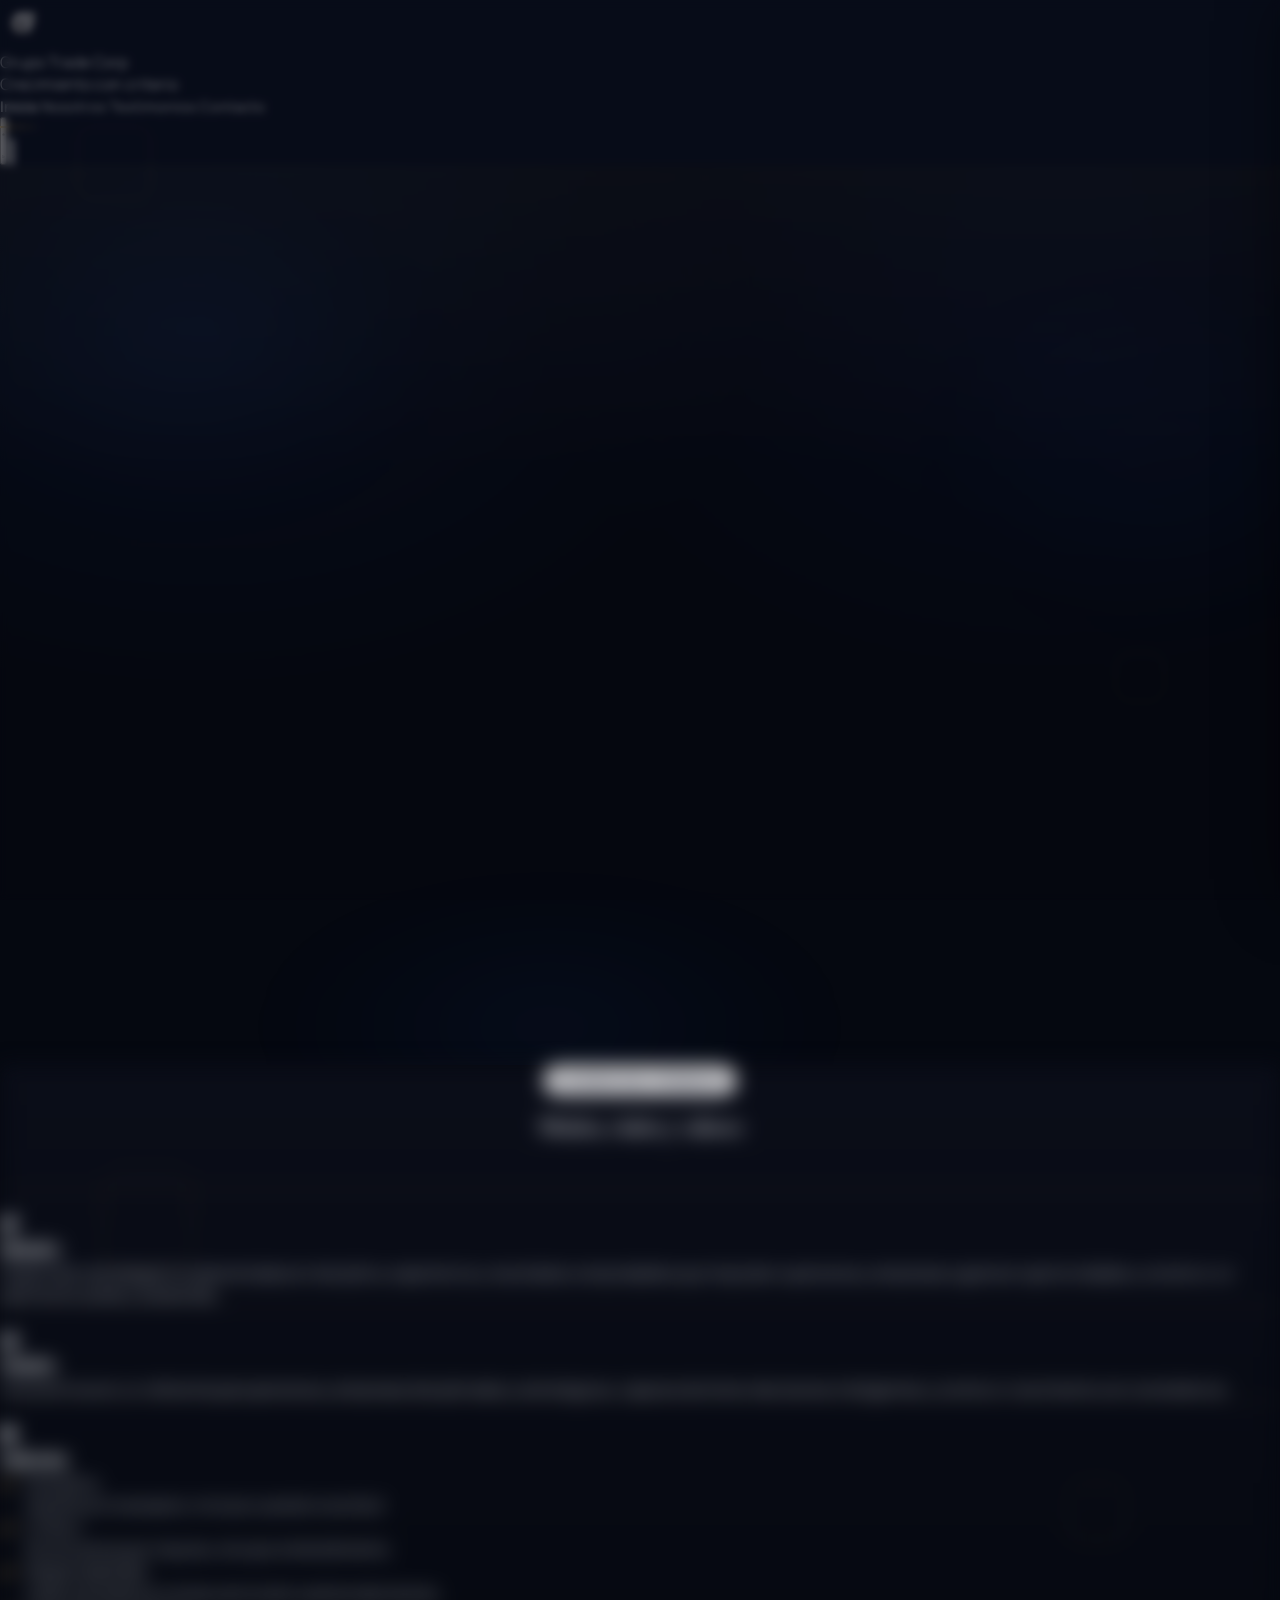
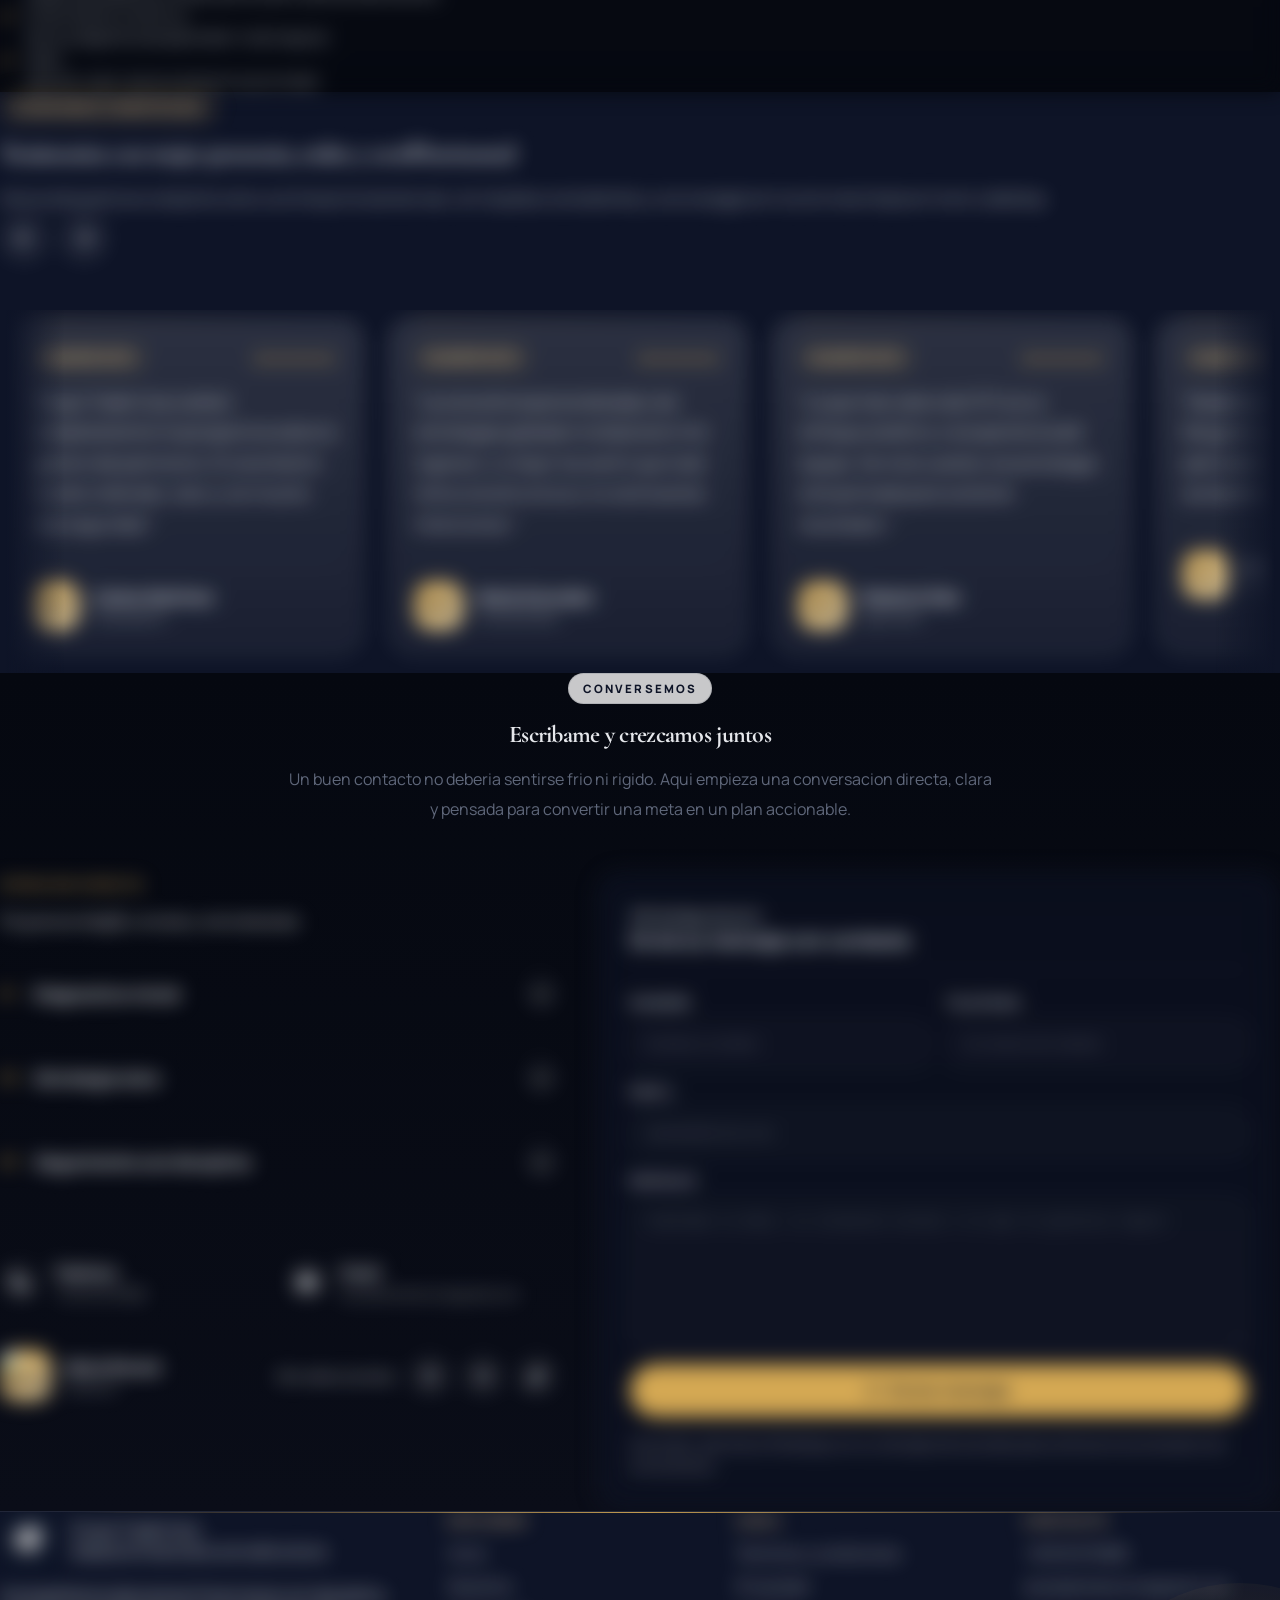
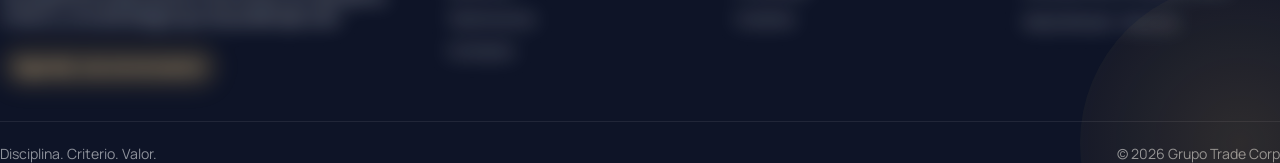
==== commit 166f4a14: "Arregle, lo del contacto" ====
--- a/index.html
+++ b/index.html
@@ -511,7 +511,7 @@
                         <div class="contact-stage-footer">
                             <div class="contact-advisor">
                                 <div class="contact-advisor-mark">
-                                    <img src="images/mariarene.png" alt="Maria Rene&eacute;" class="contact-advisor-image">
+                                    <img src="images/maria.png" alt="Maria Rene&eacute;" class="contact-advisor-image">
                                 </div>
                                 <div>
                                     <p class="contact-advisor-name">Maria Rene&eacute;</p>
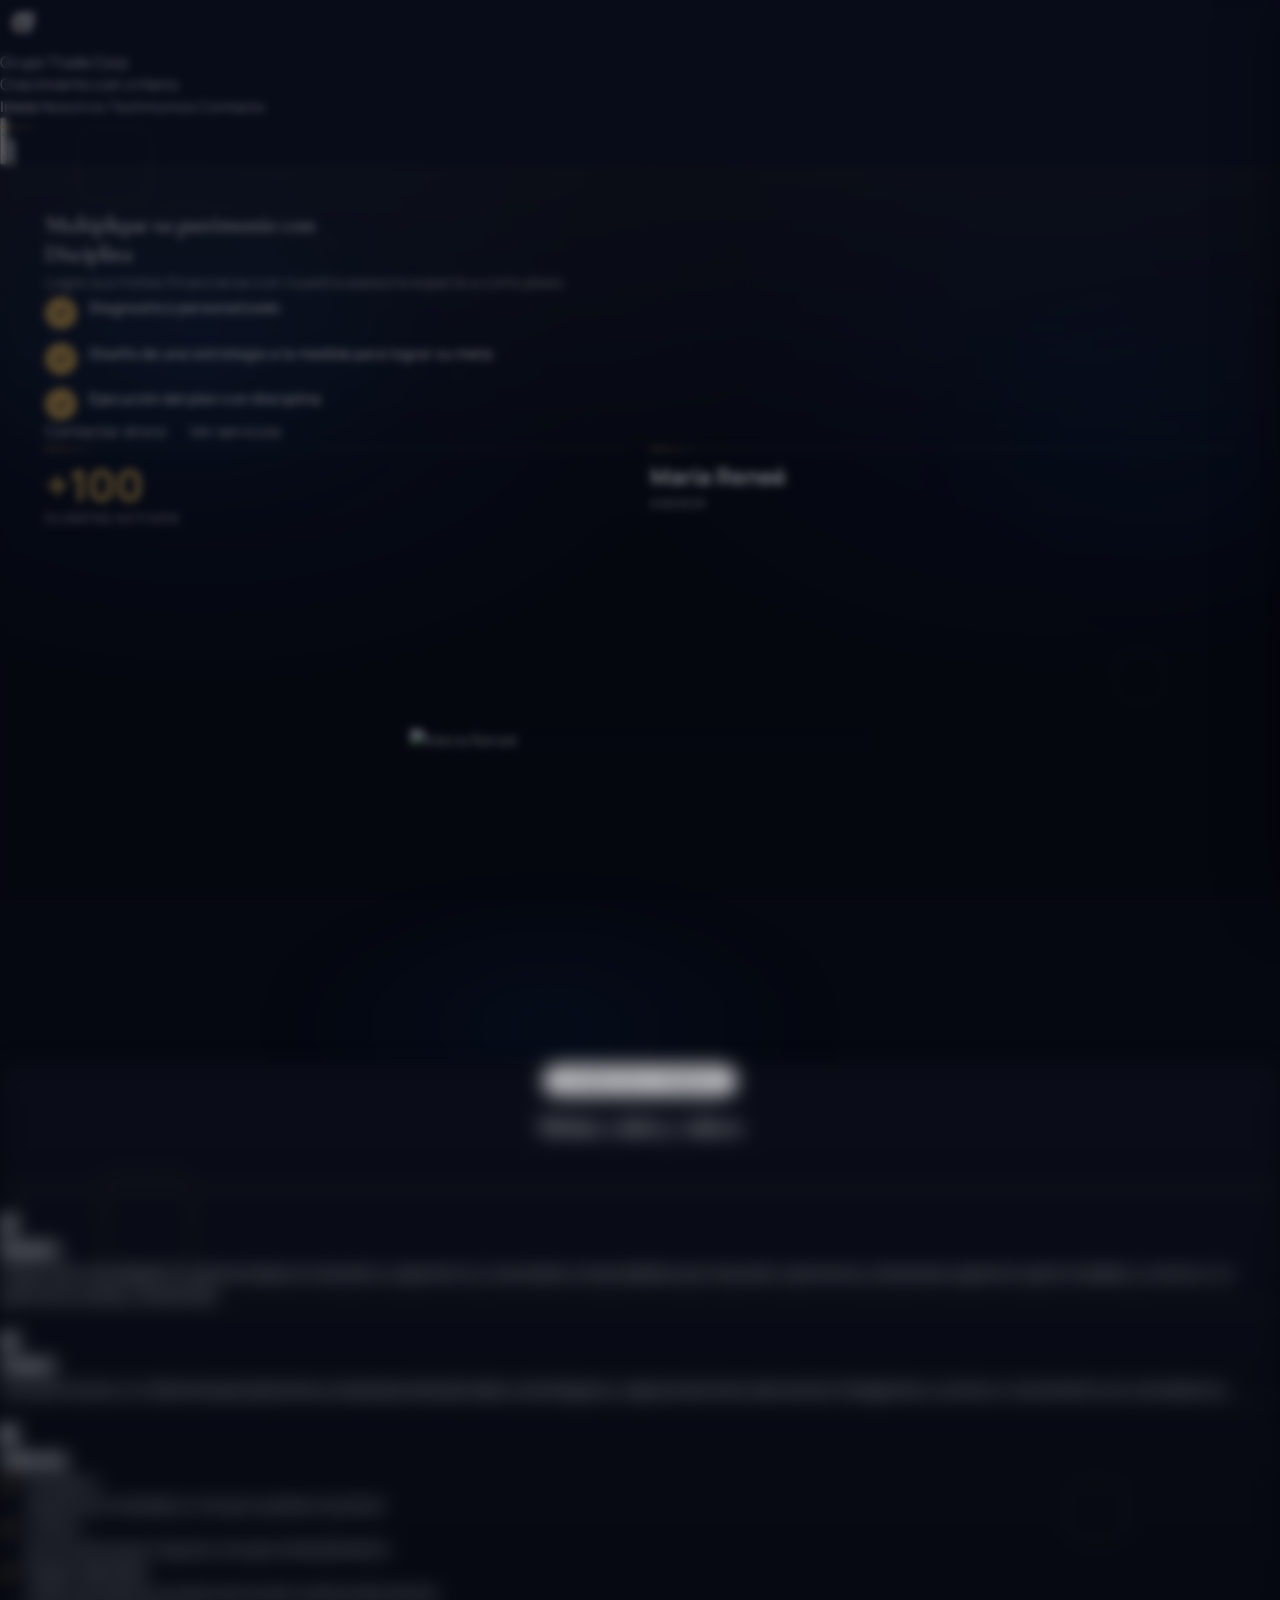
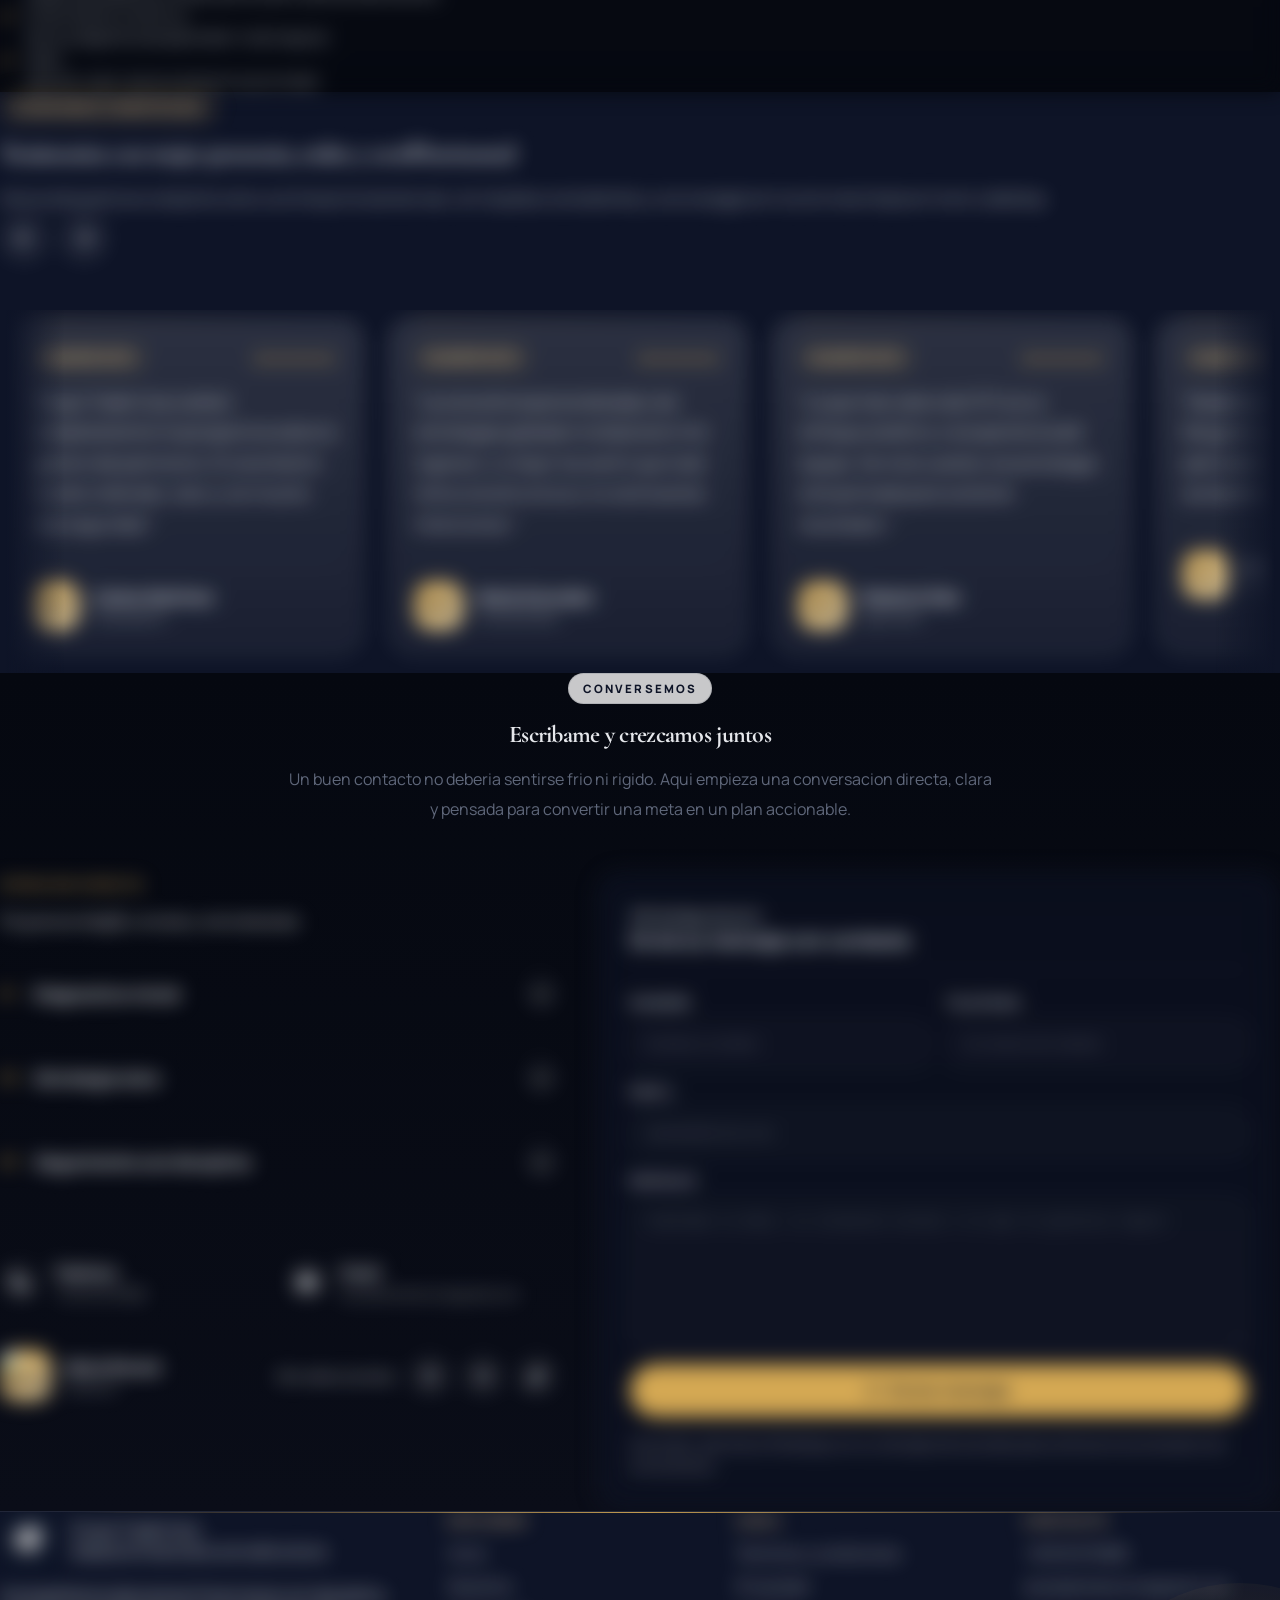
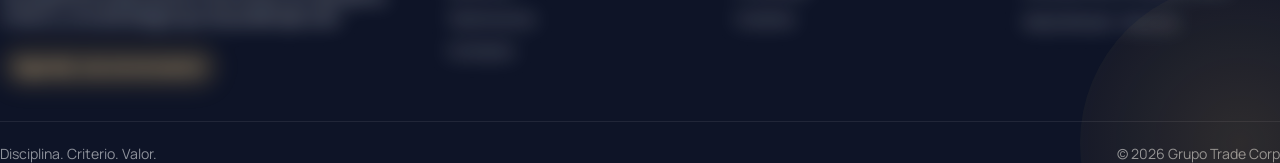
==== commit 3c1814a7: "Arregle el bug del sidbea r" ====
--- a/index.html
+++ b/index.html
@@ -92,7 +92,7 @@
         </div>
     </header>
 
-    <aside id="sidebar" class="fixed inset-0 z-40 hidden">
+    <aside id="sidebar" class="fixed inset-0 z-[70] hidden">
         <div class="sidebar-overlay"></div>
         <div class="sidebar-panel">
             <div class="p-4">
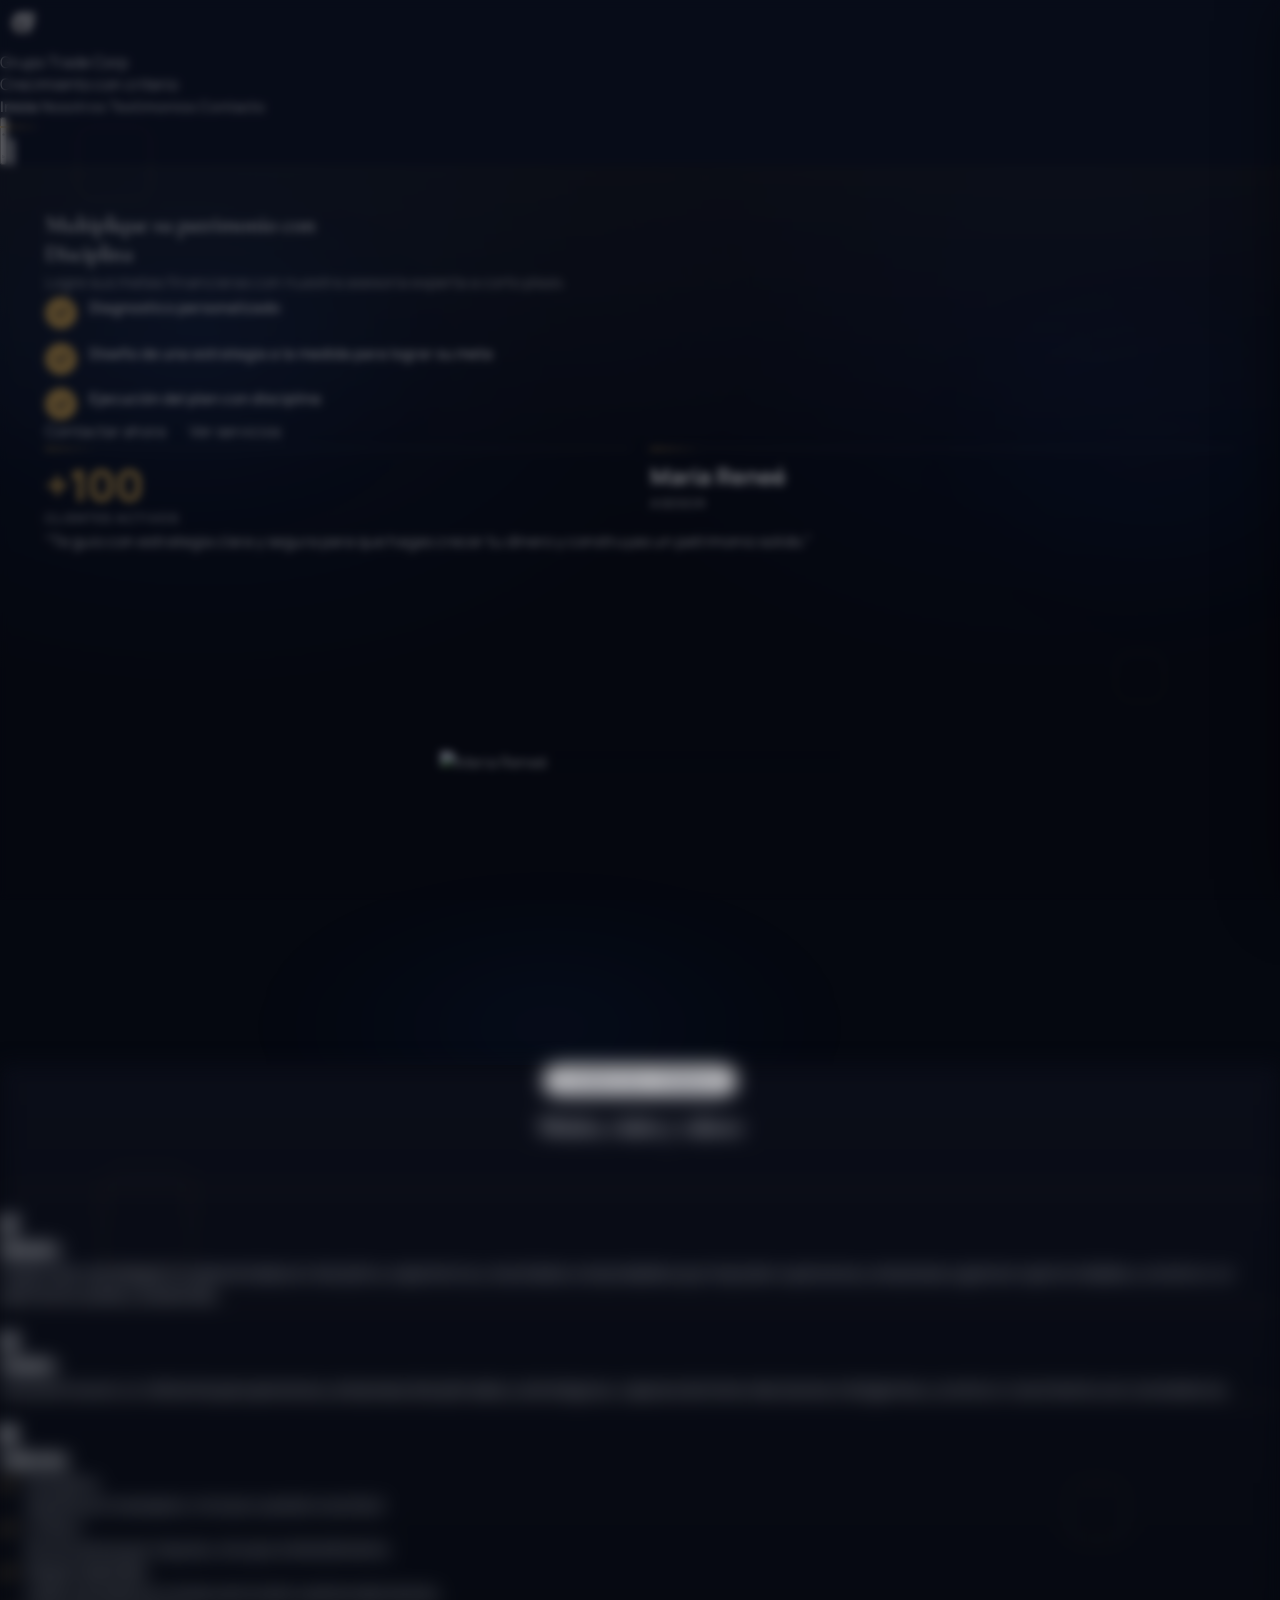
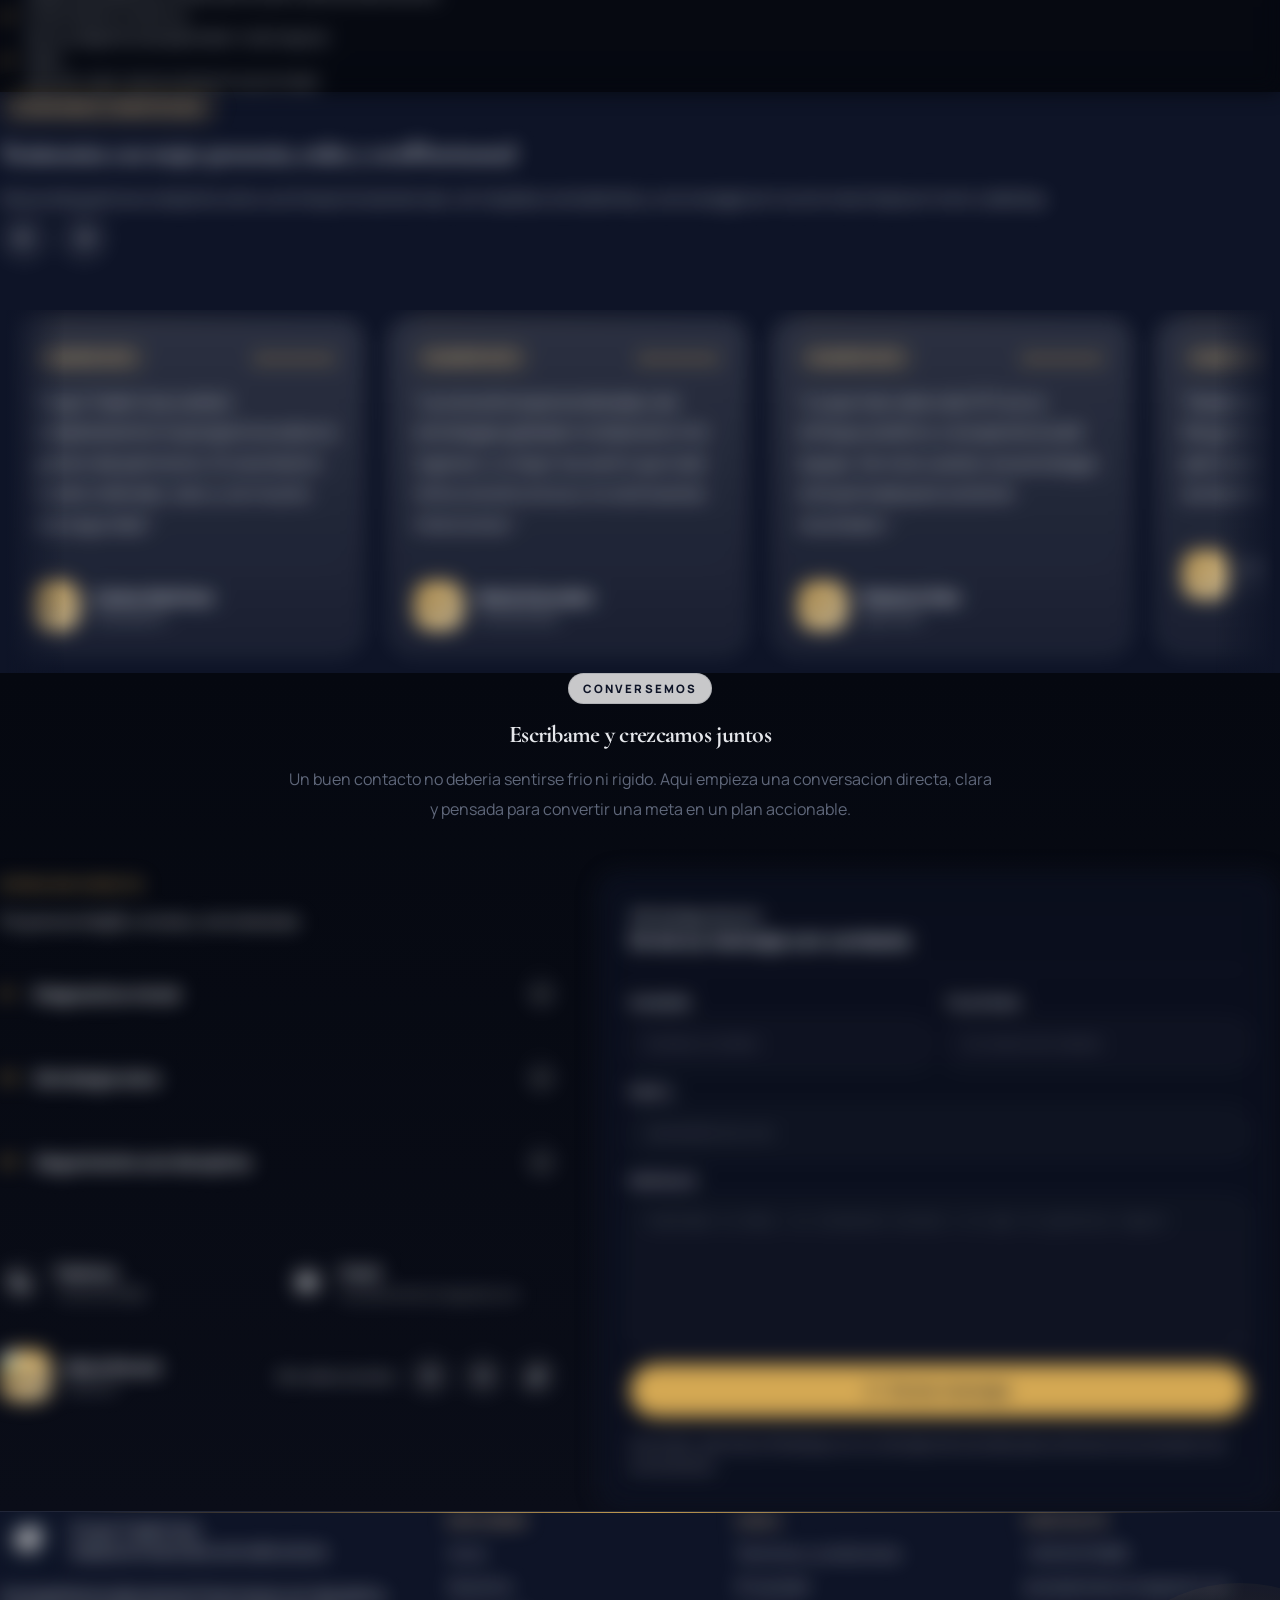
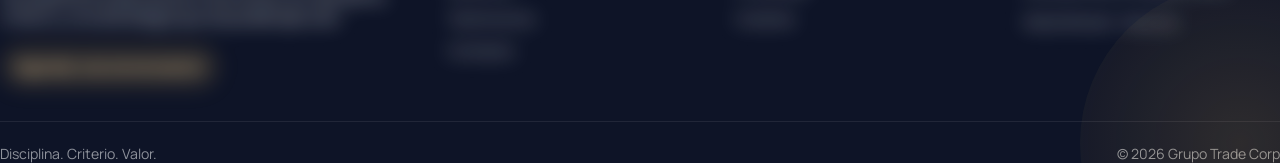
==== commit 9a768dce: "Cambios en la parte del hero" ====
--- a/index.html
+++ b/index.html
@@ -178,6 +178,10 @@
                                     <span class="metric-label">Asesor</span>
                                 </div>
                             </div>
+
+                            <p class="mt-4 text-center text-base sm:text-lg italic leading-relaxed text-slate-600 dark:text-slate-100 font-['Cormorant_Garamond']" data-reveal style="--reveal-delay: 0.36s;">
+                                &ldquo;Te guio con estrategia clara y segura para que hagas crecer tu dinero y construyas un patrimonio solido.&rdquo;
+                            </p>
                         </div>
 
                         <div class="order-2">
@@ -616,7 +620,7 @@
                 <p class="footer-heading">Contacto</p>
                 <a href="tel:+50361276385">+503 61276385</a>
                 <a href="mailto:escobarmaria.tcc@gmail.com">escobarmaria.tcc@gmail.com</a>
-                <p class="footer-muted">Maria Rene&eacute; &middot; Asesora</p>
+                <p class="footer-muted">María Rene&eacute; &middot; Asesora</p>
             </div>
         </div>
 
--- a/styles.css
+++ b/styles.css
@@ -678,7 +678,7 @@
 
 .hero-portrait {
     position: relative;
-    width: clamp(250px, 36vw, 500px);
+    width: clamp(250px, 36vw, 400px);
     min-height: 0;
     padding: 0;
     border-radius: 0;
